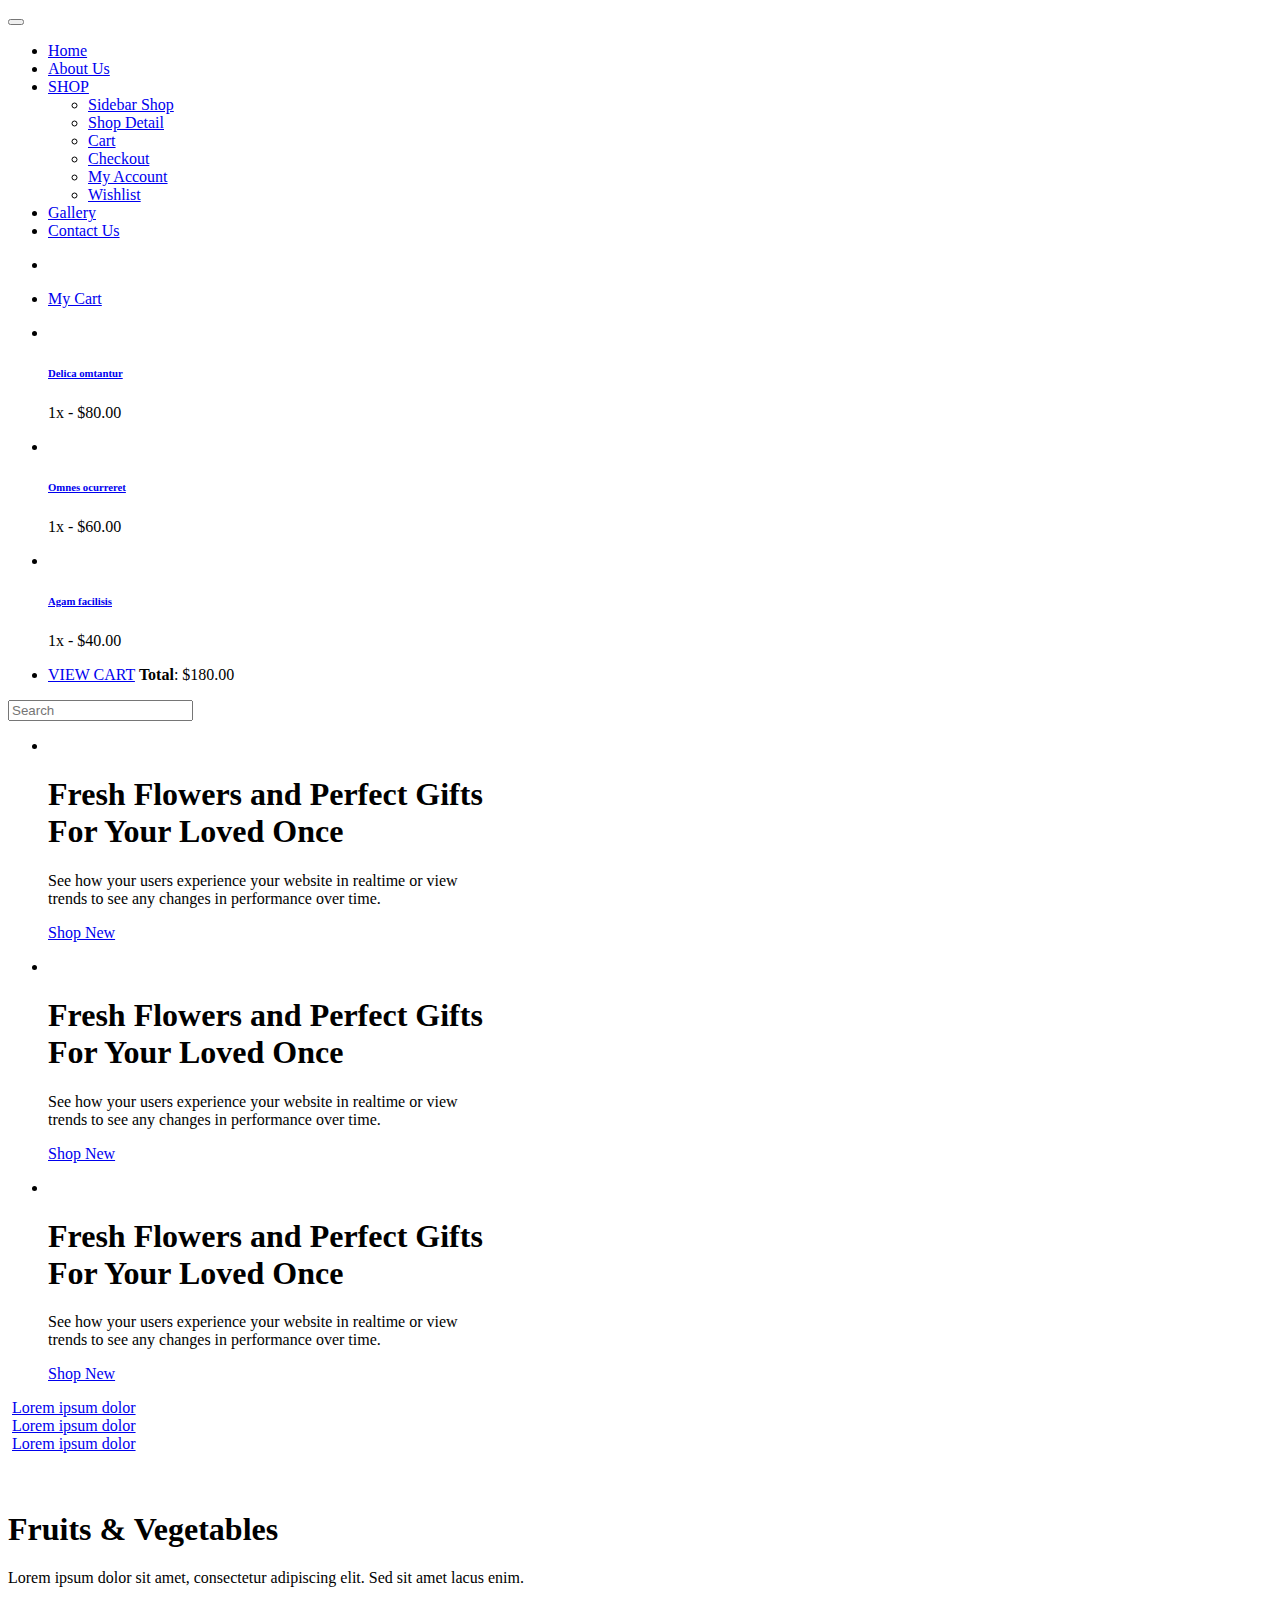
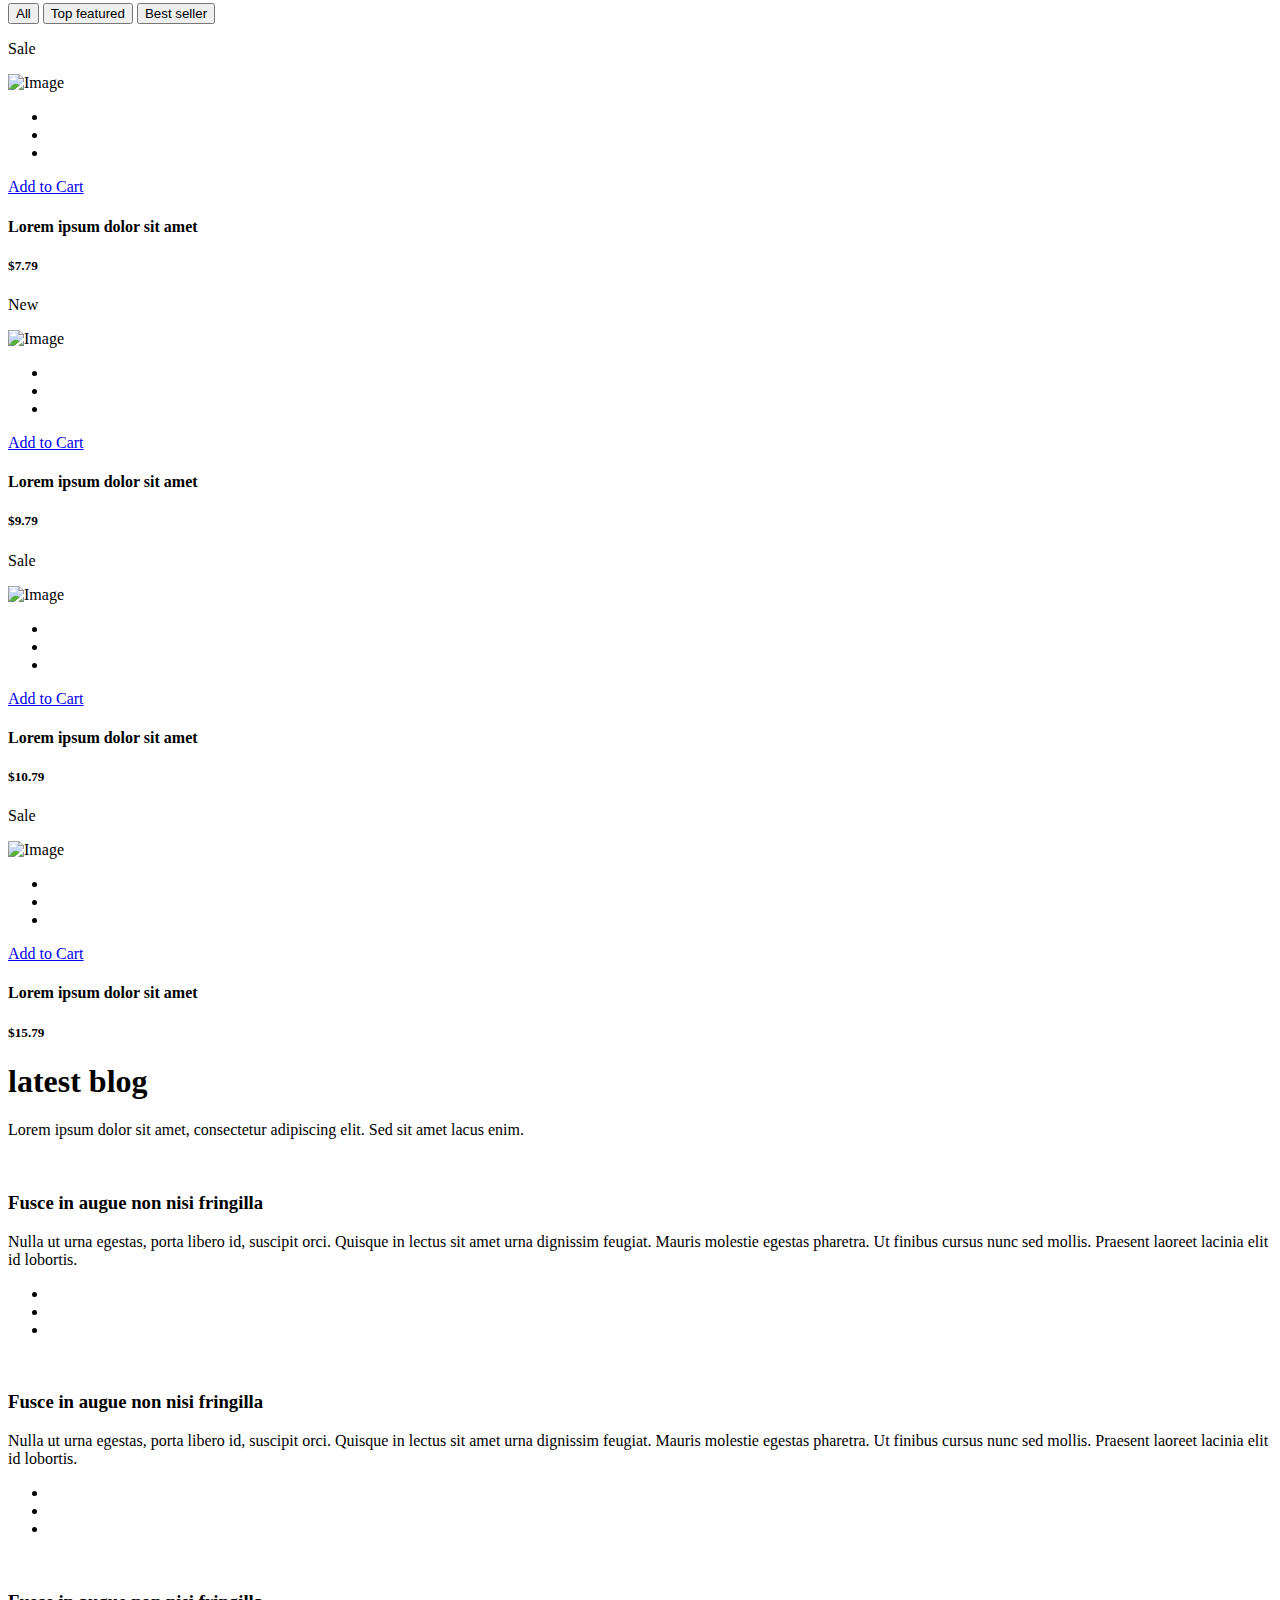
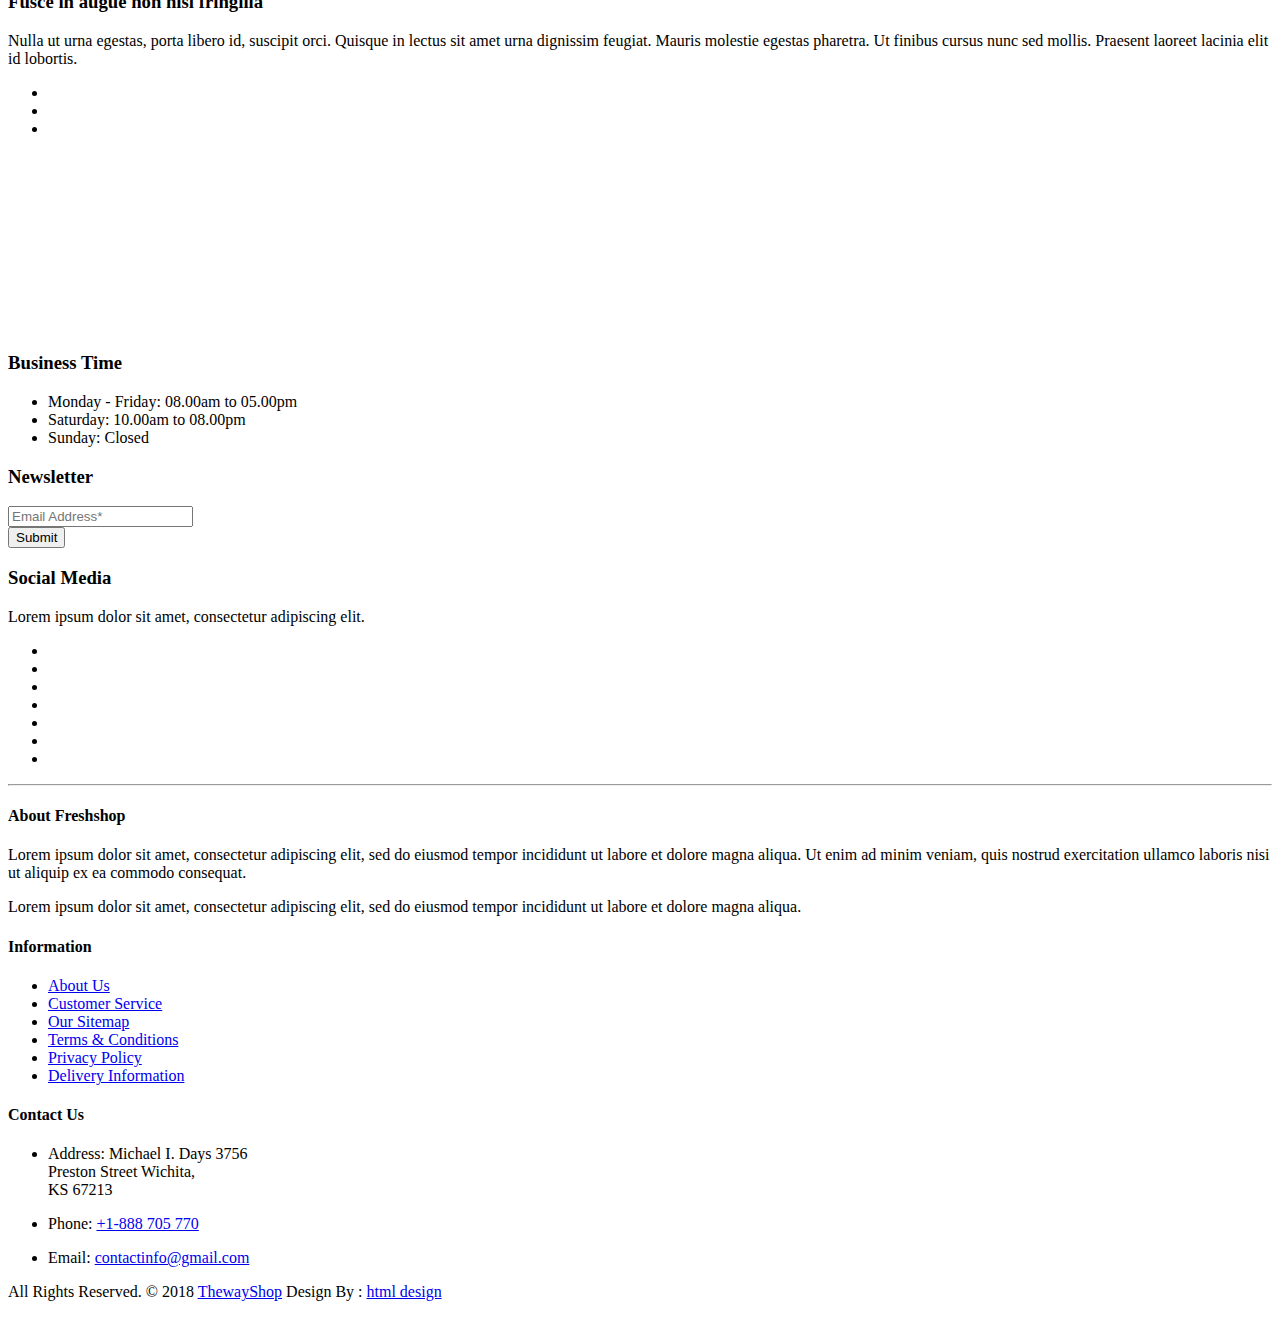
==== E-flores/index.html @ f47e2e07 "diss" ====
<!DOCTYPE html>
<html lang="en">
  <!-- Basic -->

  <head>
    <meta charset="utf-8" />
    <meta http-equiv="X-UA-Compatible" content="IE=edge" />

    <!-- Mobile Metas -->
    <meta name="viewport" content="width=device-width, initial-scale=1" />

    <link
      href="[data-uri]"
      rel="icon"
      type="image/x-icon"
    />
    <!-- Site Metas -->
    <title>E-Flores</title>
    <meta name="keywords" content="" />
    <meta name="description" content="" />
    <meta name="author" content="" />

    <!-- Site Icons -->
    <link rel="shortcut icon" href="images/favicon.ico" type="image/x-icon" />
    <link rel="apple-touch-icon" href="images/apple-touch-icon.png" />

    <!-- Bootstrap CSS -->
    <link rel="stylesheet" href="css/bootstrap.min.css" />
    <!-- Site CSS -->
    <link rel="stylesheet" href="css/style.css" />
    <!-- Responsive CSS -->
    <link rel="stylesheet" href="css/responsive.css" />
    <!-- Custom CSS -->
    <link rel="stylesheet" href="css/custom.css" />

    <!--[if lt IE 9]>
      <script src="https://oss.maxcdn.com/libs/html5shiv/3.7.0/html5shiv.js"></script>
      <script src="https://oss.maxcdn.com/libs/respond.js/1.4.2/respond.min.js"></script>
    <![endif]-->
  </head>

  <body>
    <!-- Start Main Top -->
    <!-- <div class="main-top">
      <div class="container-fluid">
        <div class="row">
          <div class="col-lg-6 col-md-6 col-sm-12 col-xs-12">
            <div class="custom-select-box">
              <select
                id="basic"
                class="selectpicker show-tick form-control"
                data-placeholder="$ USD"
              >
                <option>¥ JPY</option>
                <option>$ USD</option>
                <option>€ EUR</option>
              </select>
            </div>
            <div class="right-phone-box">
              <p>Call US :- <a href="#"> +11 900 800 100</a></p>
            </div>
            <div class="our-link">
              <ul>
                <li>
                  <a href="#"><i class="fa fa-user s_color"></i> My Account</a>
                </li>
                <li>
                  <a href="#"
                    ><i class="fas fa-location-arrow"></i> Our location</a
                  >
                </li>
                <li>
                  <a href="#"><i class="fas fa-headset"></i> Contact Us</a>
                </li>
              </ul>
            </div>
          </div>
          <div class="col-lg-6 col-md-6 col-sm-12 col-xs-12">
            <div class="login-box">
              <select
                id="basic"
                class="selectpicker show-tick form-control"
                data-placeholder="Sign In"
              >
                <option>Register Here</option>
                <option>Sign In</option>
              </select>
            </div>
            <div class="text-slid-box">
              <div id="offer-box" class="carouselTicker">
                <ul class="offer-box">
                  <li>
                    <i class="fab fa-opencart"></i> 20% off Entire Purchase
                    Promo code: offT80
                  </li>
                  <li>
                    <i class="fab fa-opencart"></i> 50% - 80% off on Vegetables
                  </li>
                  <li>
                    <i class="fab fa-opencart"></i> Off 10%! Shop Vegetables
                  </li>
                  <li><i class="fab fa-opencart"></i> Off 50%! Shop Now</li>
                  <li>
                    <i class="fab fa-opencart"></i> Off 10%! Shop Vegetables
                  </li>
                  <li>
                    <i class="fab fa-opencart"></i> 50% - 80% off on Vegetables
                  </li>
                  <li>
                    <i class="fab fa-opencart"></i> 20% off Entire Purchase
                    Promo code: offT30
                  </li>
                  <li><i class="fab fa-opencart"></i> Off 50%! Shop Now</li>
                </ul>
              </div>
            </div>
          </div>
        </div>
      </div>
    </div> -->
    <!-- End Main Top -->

    <!-- Start Main Top -->
    <header class="main-header">
      <!-- Start Navigation -->
      <nav
        class="navbar navbar-expand-lg navbar-light bg-light navbar-default bootsnav"
      >
        <div class="container">
          <!-- Start Header Navigation -->
          <div class="navbar-header">
            <button
              class="navbar-toggler"
              type="button"
              data-toggle="collapse"
              data-target="#navbar-menu"
              aria-controls="navbars-rs-food"
              aria-expanded="false"
              aria-label="Toggle navigation"
            >
              <i class="fa fa-bars"></i>
            </button>
            <a class="navbar-brand" href="index.html"
              ><img src="images/logo.png" class="logo" alt=""
            /></a>
          </div>
          <!-- End Header Navigation -->

          <!-- Collect the nav links, forms, and other content for toggling -->
          <div class="collapse navbar-collapse" id="navbar-menu">
            <ul
              class="nav navbar-nav ml-auto"
              data-in="fadeInDown"
              data-out="fadeOutUp"
            >
              <li class="nav-item active">
                <a class="nav-link" href="index.html">Home</a>
              </li>
              <li class="nav-item">
                <a class="nav-link" href="about.html">About Us</a>
              </li>
              <li class="dropdown">
                <a
                  href="#"
                  class="nav-link dropdown-toggle arrow"
                  data-toggle="dropdown"
                  >SHOP</a
                >
                <ul class="dropdown-menu">
                  <li><a href="shop.html">Sidebar Shop</a></li>
                  <li><a href="shop-detail.html">Shop Detail</a></li>
                  <li><a href="cart.html">Cart</a></li>
                  <li><a href="checkout.html">Checkout</a></li>
                  <li><a href="my-account.html">My Account</a></li>
                  <li><a href="wishlist.html">Wishlist</a></li>
                </ul>
              </li>
              <li class="nav-item">
                <a class="nav-link" href="gallery.html">Gallery</a>
              </li>
              <li class="nav-item">
                <a class="nav-link" href="contact-us.html">Contact Us</a>
              </li>
            </ul>
          </div>
          <!-- /.navbar-collapse -->

          <!-- Start Atribute Navigation -->
          <div class="attr-nav">
            <ul>
              <li class="search">
                <a href="#"><i class="fa fa-search"></i></a>
              </li>
              <li class="side-menu">
                <a href="#">
                  <i class="fa fa-shopping-bag"></i>
                  <span class="badge"></span>
                  <p>My Cart</p>
                </a>
              </li>
            </ul>
          </div>
          <!-- End Atribute Navigation -->
        </div>
        <!-- Start Side Menu -->
        <div class="side">
          <a href="#" class="close-side"><i class="fa fa-times"></i></a>
          <li class="cart-box">
            <ul class="cart-list">
              <li>
                <a href="#" class="photo"
                  ><img src="images/img-pro-01.jpg" class="cart-thumb" alt=""
                /></a>
                <h6><a href="#">Delica omtantur </a></h6>
                <p>1x - <span class="price">$80.00</span></p>
              </li>
              <li>
                <a href="#" class="photo"
                  ><img src="images/img-pro-02.jpg" class="cart-thumb" alt=""
                /></a>
                <h6><a href="#">Omnes ocurreret</a></h6>
                <p>1x - <span class="price">$60.00</span></p>
              </li>
              <li>
                <a href="#" class="photo"
                  ><img src="images/img-pro-03.jpg" class="cart-thumb" alt=""
                /></a>
                <h6><a href="#">Agam facilisis</a></h6>
                <p>1x - <span class="price">$40.00</span></p>
              </li>
              <li class="total">
                <a href="#" class="btn btn-default hvr-hover btn-cart"
                  >VIEW CART</a
                >
                <span class="float-right"><strong>Total</strong>: $180.00</span>
              </li>
            </ul>
          </li>
        </div>
        <!-- End Side Menu -->
      </nav>
      <!-- End Navigation -->
    </header>
    <!-- End Main Top -->

    <!-- Start Top Search -->
    <div class="top-search">
      <div class="container">
        <div class="input-group">
          <span class="input-group-addon"><i class="fa fa-search"></i></span>
          <input type="text" class="form-control" placeholder="Search" />
          <span class="input-group-addon close-search"
            ><i class="fa fa-times"></i
          ></span>
        </div>
      </div>
    </div>
    <!-- End Top Search -->

    <!-- Start Slider -->
    <div id="slides-shop" class="cover-slides">
      <ul class="slides-container">
        <li class="text-center">
          <img src="images/banner-01.jpg" alt="" />
          <div class="container">
            <div class="row">
              <div class="col-md-12">
                <h1 class="m-b-20">
                  <strong
                    >Fresh Flowers and Perfect Gifts <br />
                    For Your Loved Once</strong
                  >
                </h1>
                <p class="m-b-40">
                  See how your users experience your website in realtime or view
                  <br />
                  trends to see any changes in performance over time.
                </p>
                <p><a class="btn hvr-hover" href="#">Shop New</a></p>
              </div>
            </div>
          </div>
        </li>
        <li class="text-center">
          <img src="images/banner-02.jpg" alt="" />
          <div class="container">
            <div class="row">
              <div class="col-md-12">
                <h1 class="m-b-20">
                  <strong
                    >Fresh Flowers and Perfect Gifts <br />
                    For Your Loved Once</strong
                  >
                </h1>
                <p class="m-b-40">
                  See how your users experience your website in realtime or view
                  <br />
                  trends to see any changes in performance over time.
                </p>
                <p><a class="btn hvr-hover" href="#">Shop New</a></p>
              </div>
            </div>
          </div>
        </li>
        <li class="text-center">
          <img src="images/banner-03.jpg" alt="" />
          <div class="container">
            <div class="row">
              <div class="col-md-12">
                <h1 class="m-b-20">
                  <strong
                    >Fresh Flowers and Perfect Gifts <br />
                    For Your Loved Once</strong
                  >
                </h1>
                <p class="m-b-40">
                  See how your users experience your website in realtime or view
                  <br />
                  trends to see any changes in performance over time.
                </p>
                <p><a class="btn hvr-hover" href="#">Shop New</a></p>
              </div>
            </div>
          </div>
        </li>
      </ul>
      <div class="slides-navigation">
        <a href="#" class="next"
          ><i class="fa fa-angle-right" aria-hidden="true"></i
        ></a>
        <a href="#" class="prev"
          ><i class="fa fa-angle-left" aria-hidden="true"></i
        ></a>
      </div>
    </div>
    <!-- End Slider -->

    <!-- Start Categories  -->
    <div class="categories-shop">
      <div class="container">
        <div class="row">
          <div class="col-lg-4 col-md-4 col-sm-12 col-xs-12">
            <div class="shop-cat-box">
              <img
                class="img-fluid"
                src="images/categories_img_01.jpg"
                alt=""
              />
              <a class="btn hvr-hover" href="#">Lorem ipsum dolor</a>
            </div>
          </div>
          <div class="col-lg-4 col-md-4 col-sm-12 col-xs-12">
            <div class="shop-cat-box">
              <img
                class="img-fluid"
                src="images/categories_img_02.jpg"
                alt=""
              />
              <a class="btn hvr-hover" href="#">Lorem ipsum dolor</a>
            </div>
          </div>
          <div class="col-lg-4 col-md-4 col-sm-12 col-xs-12">
            <div class="shop-cat-box">
              <img
                class="img-fluid"
                src="images/categories_img_03.jpg"
                alt=""
              />
              <a class="btn hvr-hover" href="#">Lorem ipsum dolor</a>
            </div>
          </div>
        </div>
      </div>
    </div>
    <!-- End Categories -->

    <div class="box-add-products">
      <div class="container">
        <div class="row">
          <div class="col-lg-6 col-md-6 col-sm-12">
            <div class="offer-box-products">
              <img class="img-fluid" src="images/add-img-01.jpg" alt="" />
            </div>
          </div>
          <div class="col-lg-6 col-md-6 col-sm-12">
            <div class="offer-box-products">
              <img class="img-fluid" src="images/add-img-02.jpg" alt="" />
            </div>
          </div>
        </div>
      </div>
    </div>

    <!-- Start Products  -->
    <div class="products-box">
      <div class="container">
        <div class="row">
          <div class="col-lg-12">
            <div class="title-all text-center">
              <h1>Fruits & Vegetables</h1>
              <p>
                Lorem ipsum dolor sit amet, consectetur adipiscing elit. Sed sit
                amet lacus enim.
              </p>
            </div>
          </div>
        </div>
        <div class="row">
          <div class="col-lg-12">
            <div class="special-menu text-center">
              <div class="button-group filter-button-group">
                <button class="active" data-filter="*">All</button>
                <button data-filter=".top-featured">Top featured</button>
                <button data-filter=".best-seller">Best seller</button>
              </div>
            </div>
          </div>
        </div>

        <div class="row special-list">
          <div class="col-lg-3 col-md-6 special-grid best-seller">
            <div class="products-single fix">
              <div class="box-img-hover">
                <div class="type-lb">
                  <p class="sale">Sale</p>
                </div>
                <img
                  src="images/img-pro-01.jpg"
                  class="img-fluid"
                  alt="Image"
                />
                <div class="mask-icon">
                  <ul>
                    <li>
                      <a
                        href="#"
                        data-toggle="tooltip"
                        data-placement="right"
                        title="View"
                        ><i class="fas fa-eye"></i
                      ></a>
                    </li>
                    <li>
                      <a
                        href="#"
                        data-toggle="tooltip"
                        data-placement="right"
                        title="Compare"
                        ><i class="fas fa-sync-alt"></i
                      ></a>
                    </li>
                    <li>
                      <a
                        href="#"
                        data-toggle="tooltip"
                        data-placement="right"
                        title="Add to Wishlist"
                        ><i class="far fa-heart"></i
                      ></a>
                    </li>
                  </ul>
                  <a class="cart" href="#">Add to Cart</a>
                </div>
              </div>
              <div class="why-text">
                <h4>Lorem ipsum dolor sit amet</h4>
                <h5>$7.79</h5>
              </div>
            </div>
          </div>

          <div class="col-lg-3 col-md-6 special-grid top-featured">
            <div class="products-single fix">
              <div class="box-img-hover">
                <div class="type-lb">
                  <p class="new">New</p>
                </div>
                <img
                  src="images/img-pro-02.jpg"
                  class="img-fluid"
                  alt="Image"
                />
                <div class="mask-icon">
                  <ul>
                    <li>
                      <a
                        href="#"
                        data-toggle="tooltip"
                        data-placement="right"
                        title="View"
                        ><i class="fas fa-eye"></i
                      ></a>
                    </li>
                    <li>
                      <a
                        href="#"
                        data-toggle="tooltip"
                        data-placement="right"
                        title="Compare"
                        ><i class="fas fa-sync-alt"></i
                      ></a>
                    </li>
                    <li>
                      <a
                        href="#"
                        data-toggle="tooltip"
                        data-placement="right"
                        title="Add to Wishlist"
                        ><i class="far fa-heart"></i
                      ></a>
                    </li>
                  </ul>
                  <a class="cart" href="#">Add to Cart</a>
                </div>
              </div>
              <div class="why-text">
                <h4>Lorem ipsum dolor sit amet</h4>
                <h5>$9.79</h5>
              </div>
            </div>
          </div>

          <div class="col-lg-3 col-md-6 special-grid top-featured">
            <div class="products-single fix">
              <div class="box-img-hover">
                <div class="type-lb">
                  <p class="sale">Sale</p>
                </div>
                <img
                  src="images/img-pro-03.jpg"
                  class="img-fluid"
                  alt="Image"
                />
                <div class="mask-icon">
                  <ul>
                    <li>
                      <a
                        href="#"
                        data-toggle="tooltip"
                        data-placement="right"
                        title="View"
                        ><i class="fas fa-eye"></i
                      ></a>
                    </li>
                    <li>
                      <a
                        href="#"
                        data-toggle="tooltip"
                        data-placement="right"
                        title="Compare"
                        ><i class="fas fa-sync-alt"></i
                      ></a>
                    </li>
                    <li>
                      <a
                        href="#"
                        data-toggle="tooltip"
                        data-placement="right"
                        title="Add to Wishlist"
                        ><i class="far fa-heart"></i
                      ></a>
                    </li>
                  </ul>
                  <a class="cart" href="#">Add to Cart</a>
                </div>
              </div>
              <div class="why-text">
                <h4>Lorem ipsum dolor sit amet</h4>
                <h5>$10.79</h5>
              </div>
            </div>
          </div>

          <div class="col-lg-3 col-md-6 special-grid best-seller">
            <div class="products-single fix">
              <div class="box-img-hover">
                <div class="type-lb">
                  <p class="sale">Sale</p>
                </div>
                <img
                  src="images/img-pro-04.jpg"
                  class="img-fluid"
                  alt="Image"
                />
                <div class="mask-icon">
                  <ul>
                    <li>
                      <a
                        href="#"
                        data-toggle="tooltip"
                        data-placement="right"
                        title="View"
                        ><i class="fas fa-eye"></i
                      ></a>
                    </li>
                    <li>
                      <a
                        href="#"
                        data-toggle="tooltip"
                        data-placement="right"
                        title="Compare"
                        ><i class="fas fa-sync-alt"></i
                      ></a>
                    </li>
                    <li>
                      <a
                        href="#"
                        data-toggle="tooltip"
                        data-placement="right"
                        title="Add to Wishlist"
                        ><i class="far fa-heart"></i
                      ></a>
                    </li>
                  </ul>
                  <a class="cart" href="#">Add to Cart</a>
                </div>
              </div>
              <div class="why-text">
                <h4>Lorem ipsum dolor sit amet</h4>
                <h5>$15.79</h5>
              </div>
            </div>
          </div>
        </div>
      </div>
    </div>
    <!-- End Products  -->

    <!-- Start Blog  -->
    <div class="latest-blog">
      <div class="container">
        <div class="row">
          <div class="col-lg-12">
            <div class="title-all text-center">
              <h1>latest blog</h1>
              <p>
                Lorem ipsum dolor sit amet, consectetur adipiscing elit. Sed sit
                amet lacus enim.
              </p>
            </div>
          </div>
        </div>
        <div class="row">
          <div class="col-md-6 col-lg-4 col-xl-4">
            <div class="blog-box">
              <div class="blog-img">
                <img class="img-fluid" src="images/blog-img.jpg" alt="" />
              </div>
              <div class="blog-content">
                <div class="title-blog">
                  <h3>Fusce in augue non nisi fringilla</h3>
                  <p>
                    Nulla ut urna egestas, porta libero id, suscipit orci.
                    Quisque in lectus sit amet urna dignissim feugiat. Mauris
                    molestie egestas pharetra. Ut finibus cursus nunc sed
                    mollis. Praesent laoreet lacinia elit id lobortis.
                  </p>
                </div>
                <ul class="option-blog">
                  <li>
                    <a href="#"><i class="far fa-heart"></i></a>
                  </li>
                  <li>
                    <a href="#"><i class="fas fa-eye"></i></a>
                  </li>
                  <li>
                    <a href="#"><i class="far fa-comments"></i></a>
                  </li>
                </ul>
              </div>
            </div>
          </div>
          <div class="col-md-6 col-lg-4 col-xl-4">
            <div class="blog-box">
              <div class="blog-img">
                <img class="img-fluid" src="images/blog-img-01.jpg" alt="" />
              </div>
              <div class="blog-content">
                <div class="title-blog">
                  <h3>Fusce in augue non nisi fringilla</h3>
                  <p>
                    Nulla ut urna egestas, porta libero id, suscipit orci.
                    Quisque in lectus sit amet urna dignissim feugiat. Mauris
                    molestie egestas pharetra. Ut finibus cursus nunc sed
                    mollis. Praesent laoreet lacinia elit id lobortis.
                  </p>
                </div>
                <ul class="option-blog">
                  <li>
                    <a href="#"><i class="far fa-heart"></i></a>
                  </li>
                  <li>
                    <a href="#"><i class="fas fa-eye"></i></a>
                  </li>
                  <li>
                    <a href="#"><i class="far fa-comments"></i></a>
                  </li>
                </ul>
              </div>
            </div>
          </div>
          <div class="col-md-6 col-lg-4 col-xl-4">
            <div class="blog-box">
              <div class="blog-img">
                <img class="img-fluid" src="images/blog-img-02.jpg" alt="" />
              </div>
              <div class="blog-content">
                <div class="title-blog">
                  <h3>Fusce in augue non nisi fringilla</h3>
                  <p>
                    Nulla ut urna egestas, porta libero id, suscipit orci.
                    Quisque in lectus sit amet urna dignissim feugiat. Mauris
                    molestie egestas pharetra. Ut finibus cursus nunc sed
                    mollis. Praesent laoreet lacinia elit id lobortis.
                  </p>
                </div>
                <ul class="option-blog">
                  <li>
                    <a href="#"><i class="far fa-heart"></i></a>
                  </li>
                  <li>
                    <a href="#"><i class="fas fa-eye"></i></a>
                  </li>
                  <li>
                    <a href="#"><i class="far fa-comments"></i></a>
                  </li>
                </ul>
              </div>
            </div>
          </div>
        </div>
      </div>
    </div>
    <!-- End Blog  -->

    <!-- Start Instagram Feed  -->
    <div class="instagram-box">
      <div class="main-instagram owl-carousel owl-theme">
        <div class="item">
          <div class="ins-inner-box">
            <img src="images/instagram-img-01.jpg" alt="" />
            <div class="hov-in">
              <a href="#"><i class="fab fa-instagram"></i></a>
            </div>
          </div>
        </div>
        <div class="item">
          <div class="ins-inner-box">
            <img src="images/instagram-img-02.jpg" alt="" />
            <div class="hov-in">
              <a href="#"><i class="fab fa-instagram"></i></a>
            </div>
          </div>
        </div>
        <div class="item">
          <div class="ins-inner-box">
            <img src="images/instagram-img-03.jpg" alt="" />
            <div class="hov-in">
              <a href="#"><i class="fab fa-instagram"></i></a>
            </div>
          </div>
        </div>
        <div class="item">
          <div class="ins-inner-box">
            <img src="images/instagram-img-04.jpg" alt="" />
            <div class="hov-in">
              <a href="#"><i class="fab fa-instagram"></i></a>
            </div>
          </div>
        </div>
        <div class="item">
          <div class="ins-inner-box">
            <img src="images/instagram-img-05.jpg" alt="" />
            <div class="hov-in">
              <a href="#"><i class="fab fa-instagram"></i></a>
            </div>
          </div>
        </div>
        <div class="item">
          <div class="ins-inner-box">
            <img src="images/instagram-img-06.jpg" alt="" />
            <div class="hov-in">
              <a href="#"><i class="fab fa-instagram"></i></a>
            </div>
          </div>
        </div>
        <div class="item">
          <div class="ins-inner-box">
            <img src="images/instagram-img-07.jpg" alt="" />
            <div class="hov-in">
              <a href="#"><i class="fab fa-instagram"></i></a>
            </div>
          </div>
        </div>
        <div class="item">
          <div class="ins-inner-box">
            <img src="images/instagram-img-08.jpg" alt="" />
            <div class="hov-in">
              <a href="#"><i class="fab fa-instagram"></i></a>
            </div>
          </div>
        </div>
        <div class="item">
          <div class="ins-inner-box">
            <img src="images/instagram-img-09.jpg" alt="" />
            <div class="hov-in">
              <a href="#"><i class="fab fa-instagram"></i></a>
            </div>
          </div>
        </div>
        <div class="item">
          <div class="ins-inner-box">
            <img src="images/instagram-img-05.jpg" alt="" />
            <div class="hov-in">
              <a href="#"><i class="fab fa-instagram"></i></a>
            </div>
          </div>
        </div>
      </div>
    </div>
    <!-- End Instagram Feed  -->

    <!-- Start Footer  -->
    <footer>
      <div class="footer-main">
        <div class="container">
          <div class="row">
            <div class="col-lg-4 col-md-12 col-sm-12">
              <div class="footer-top-box">
                <h3>Business Time</h3>
                <ul class="list-time">
                  <li>Monday - Friday: 08.00am to 05.00pm</li>
                  <li>Saturday: 10.00am to 08.00pm</li>
                  <li>Sunday: <span>Closed</span></li>
                </ul>
              </div>
            </div>
            <div class="col-lg-4 col-md-12 col-sm-12">
              <div class="footer-top-box">
                <h3>Newsletter</h3>
                <form class="newsletter-box">
                  <div class="form-group">
                    <input
                      class=""
                      type="email"
                      name="Email"
                      placeholder="Email Address*"
                    />
                    <i class="fa fa-envelope"></i>
                  </div>
                  <button class="btn hvr-hover" type="submit">Submit</button>
                </form>
              </div>
            </div>
            <div class="col-lg-4 col-md-12 col-sm-12">
              <div class="footer-top-box">
                <h3>Social Media</h3>
                <p>Lorem ipsum dolor sit amet, consectetur adipiscing elit.</p>
                <ul>
                  <li>
                    <a href="#"
                      ><i class="fab fa-facebook" aria-hidden="true"></i
                    ></a>
                  </li>
                  <li>
                    <a href="#"
                      ><i class="fab fa-twitter" aria-hidden="true"></i
                    ></a>
                  </li>
                  <li>
                    <a href="#"
                      ><i class="fab fa-linkedin" aria-hidden="true"></i
                    ></a>
                  </li>
                  <li>
                    <a href="#"
                      ><i class="fab fa-google-plus" aria-hidden="true"></i
                    ></a>
                  </li>
                  <li>
                    <a href="#"><i class="fa fa-rss" aria-hidden="true"></i></a>
                  </li>
                  <li>
                    <a href="#"
                      ><i class="fab fa-pinterest-p" aria-hidden="true"></i
                    ></a>
                  </li>
                  <li>
                    <a href="#"
                      ><i class="fab fa-whatsapp" aria-hidden="true"></i
                    ></a>
                  </li>
                </ul>
              </div>
            </div>
          </div>
          <hr />
          <div class="row">
            <div class="col-lg-4 col-md-12 col-sm-12">
              <div class="footer-widget">
                <h4>About Freshshop</h4>
                <p>
                  Lorem ipsum dolor sit amet, consectetur adipiscing elit, sed
                  do eiusmod tempor incididunt ut labore et dolore magna aliqua.
                  Ut enim ad minim veniam, quis nostrud exercitation ullamco
                  laboris nisi ut aliquip ex ea commodo consequat.
                </p>
                <p>
                  Lorem ipsum dolor sit amet, consectetur adipiscing elit, sed
                  do eiusmod tempor incididunt ut labore et dolore magna aliqua.
                </p>
              </div>
            </div>
            <div class="col-lg-4 col-md-12 col-sm-12">
              <div class="footer-link">
                <h4>Information</h4>
                <ul>
                  <li><a href="#">About Us</a></li>
                  <li><a href="#">Customer Service</a></li>
                  <li><a href="#">Our Sitemap</a></li>
                  <li><a href="#">Terms &amp; Conditions</a></li>
                  <li><a href="#">Privacy Policy</a></li>
                  <li><a href="#">Delivery Information</a></li>
                </ul>
              </div>
            </div>
            <div class="col-lg-4 col-md-12 col-sm-12">
              <div class="footer-link-contact">
                <h4>Contact Us</h4>
                <ul>
                  <li>
                    <p>
                      <i class="fas fa-map-marker-alt"></i>Address: Michael I.
                      Days 3756 <br />Preston Street Wichita,<br />
                      KS 67213
                    </p>
                  </li>
                  <li>
                    <p>
                      <i class="fas fa-phone-square"></i>Phone:
                      <a href="tel:+1-888705770">+1-888 705 770</a>
                    </p>
                  </li>
                  <li>
                    <p>
                      <i class="fas fa-envelope"></i>Email:
                      <a href="mailto:contactinfo@gmail.com"
                        >contactinfo@gmail.com</a
                      >
                    </p>
                  </li>
                </ul>
              </div>
            </div>
          </div>
        </div>
      </div>
    </footer>
    <!-- End Footer  -->

    <!-- Start copyright  -->
    <div class="footer-copyright">
      <p class="footer-company">
        All Rights Reserved. &copy; 2018 <a href="#">ThewayShop</a> Design By :
        <a href="https://html.design/">html design</a>
      </p>
    </div>
    <!-- End copyright  -->

    <a href="#" id="back-to-top" title="Back to top" style="display: none"
      >&uarr;</a
    >

    <!-- ALL JS FILES -->
    <script src="js/jquery-3.2.1.min.js"></script>
    <script src="js/popper.min.js"></script>
    <script src="js/bootstrap.min.js"></script>
    <!-- ALL PLUGINS -->
    <script src="js/jquery.superslides.min.js"></script>
    <script src="js/bootstrap-select.js"></script>
    <script src="js/inewsticker.js"></script>
    <script src="js/bootsnav.js."></script>
    <script src="js/images-loded.min.js"></script>
    <script src="js/isotope.min.js"></script>
    <script src="js/owl.carousel.min.js"></script>
    <script src="js/baguetteBox.min.js"></script>
    <script src="js/form-validator.min.js"></script>
    <script src="js/contact-form-script.js"></script>
    <script src="js/custom.js"></script>
  </body>
</html>
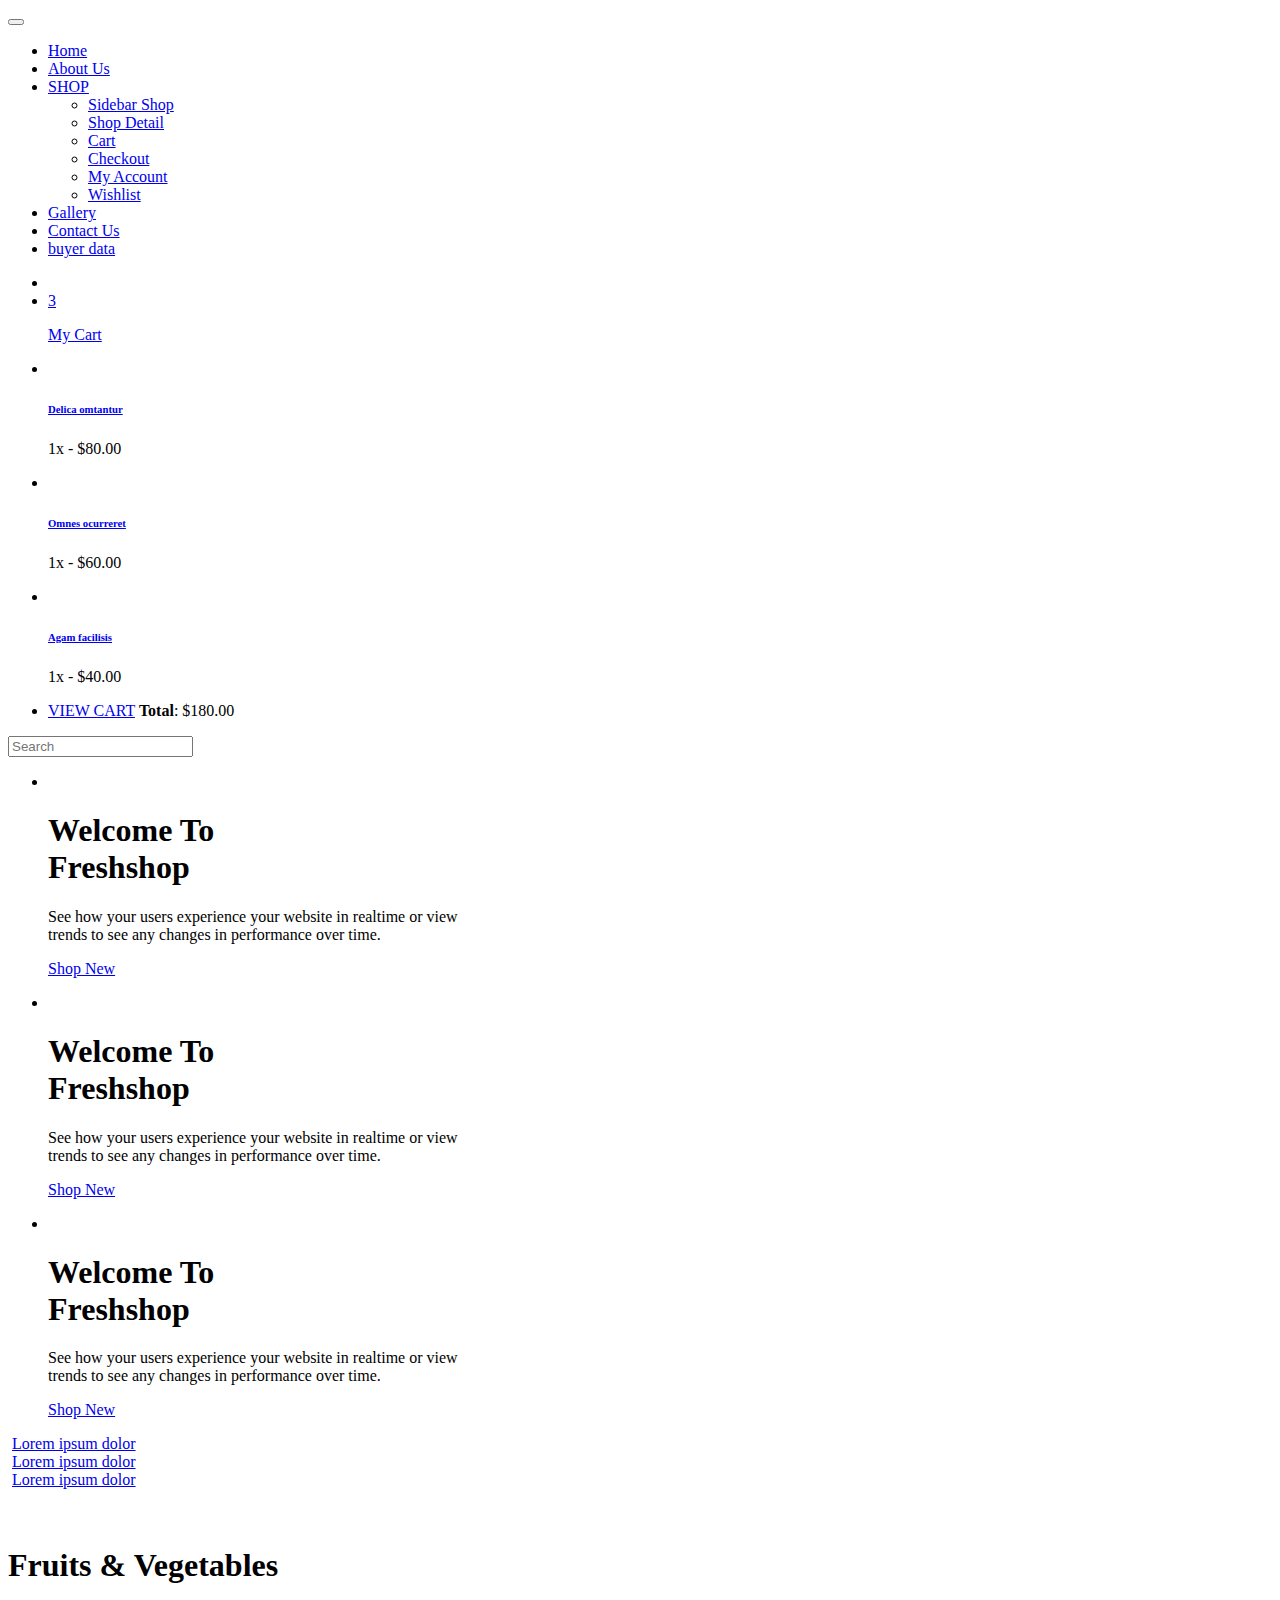
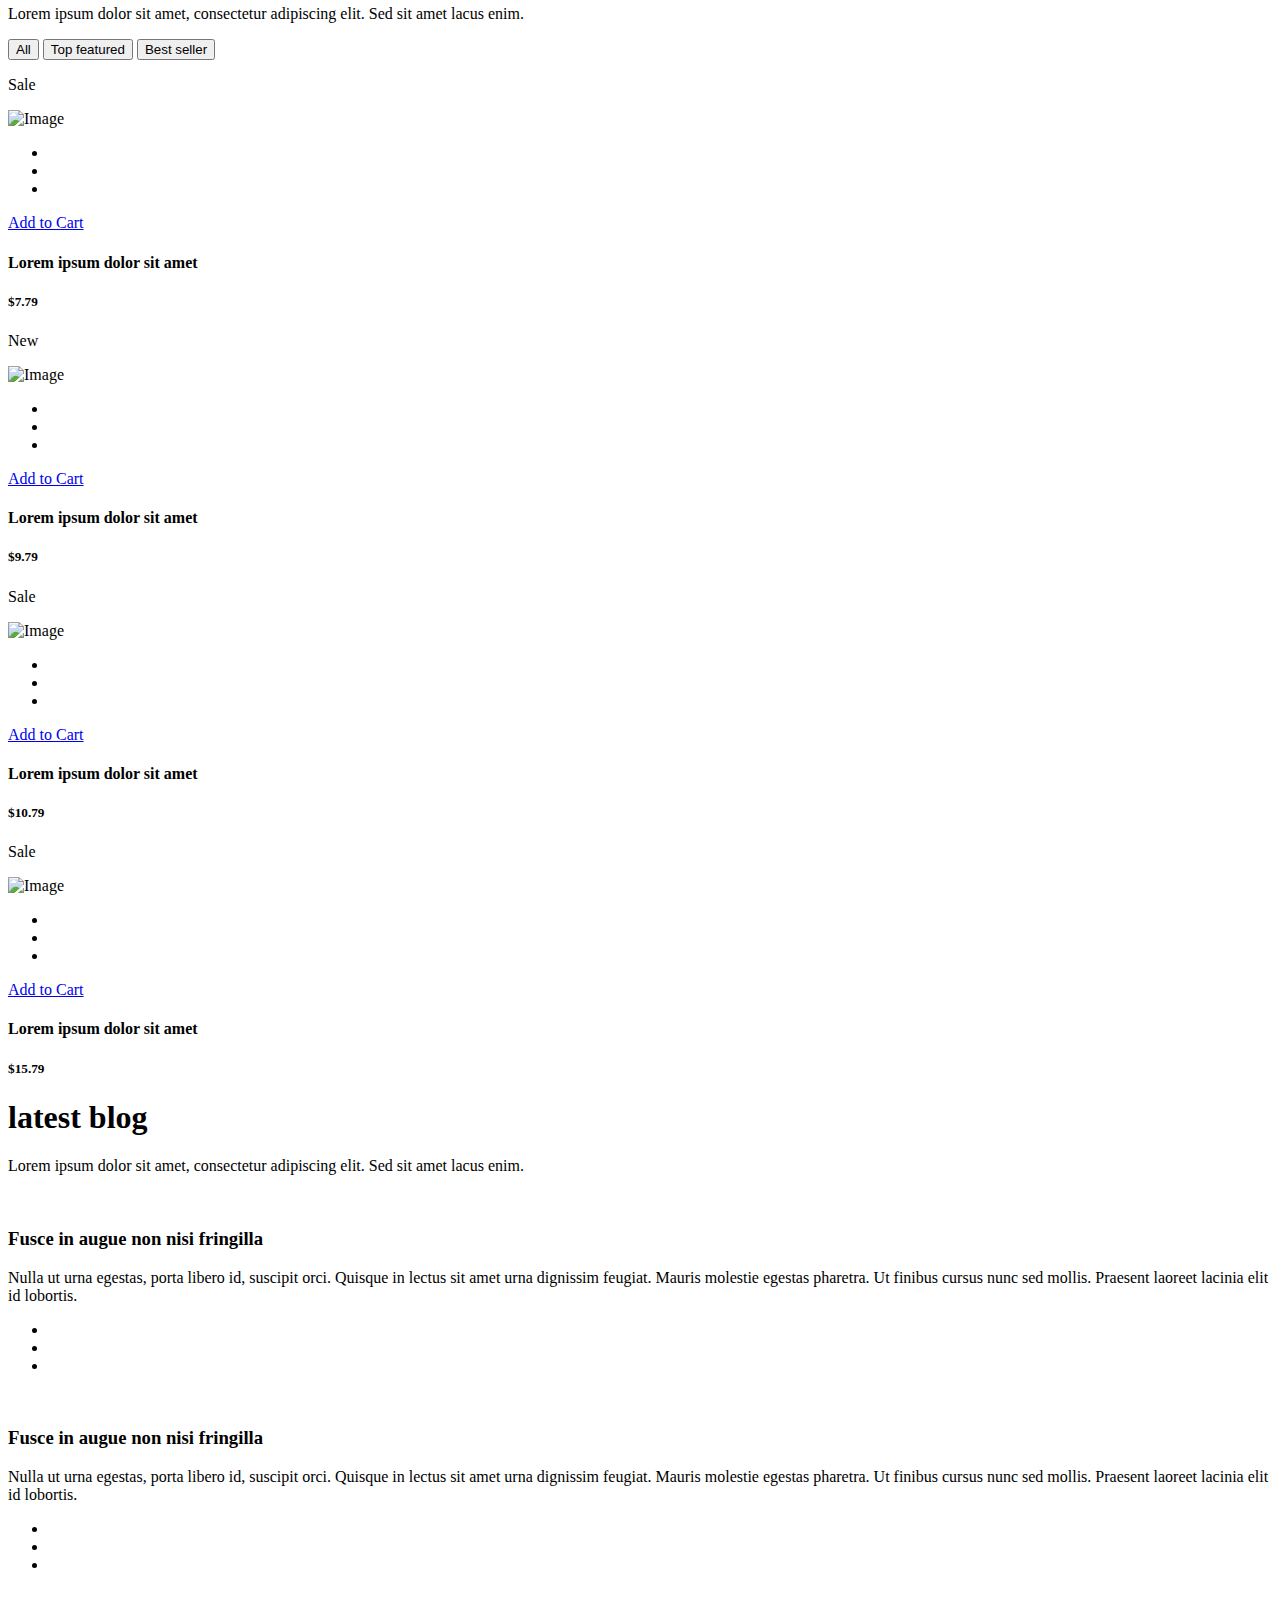
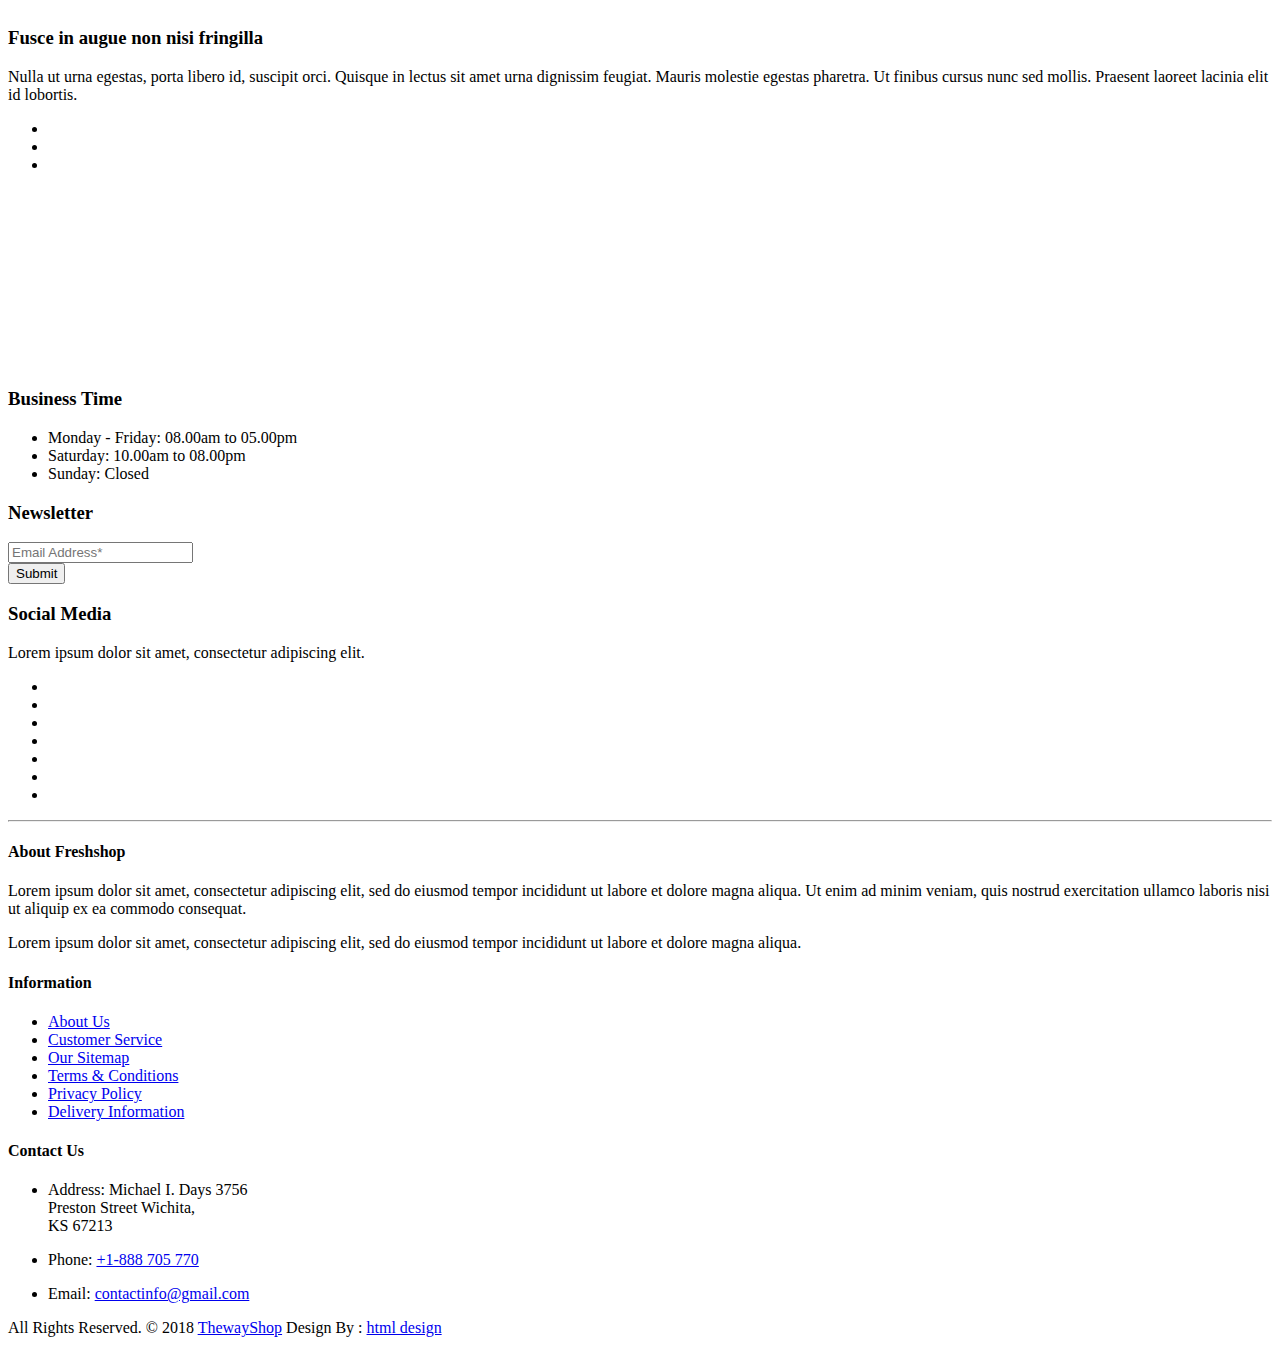
==== commit 8042b0da: "Merge pull request #2 from idi-gorezi/php_and_search_DB" ====
--- a/E-flores/index.html
+++ b/E-flores/index.html
@@ -9,13 +9,8 @@
     <!-- Mobile Metas -->
     <meta name="viewport" content="width=device-width, initial-scale=1" />
 
-    <link
-      href="[data-uri]"
-      rel="icon"
-      type="image/x-icon"
-    />
     <!-- Site Metas -->
-    <title>E-Flores</title>
+    <title>Freshshop - Ecommerce Bootstrap 4 HTML Template</title>
     <meta name="keywords" content="" />
     <meta name="description" content="" />
     <meta name="author" content="" />
@@ -181,6 +176,11 @@
               <li class="nav-item">
                 <a class="nav-link" href="contact-us.html">Contact Us</a>
               </li>
+              <!-- php buer -->
+              <li class="nav-item">
+                <!-- <a class="nav-link" href="">Contact Us</a> -->
+                <a class="nav-link" href="BuyerData.php">buyer data</a>
+              </li>
             </ul>
           </div>
           <!-- /.navbar-collapse -->
@@ -194,7 +194,7 @@
               <li class="side-menu">
                 <a href="#">
                   <i class="fa fa-shopping-bag"></i>
-                  <span class="badge"></span>
+                  <span class="badge">3</span>
                   <p>My Cart</p>
                 </a>
               </li>
@@ -267,8 +267,8 @@
               <div class="col-md-12">
                 <h1 class="m-b-20">
                   <strong
-                    >Fresh Flowers and Perfect Gifts <br />
-                    For Your Loved Once</strong
+                    >Welcome To <br />
+                    Freshshop</strong
                   >
                 </h1>
                 <p class="m-b-40">
@@ -288,8 +288,8 @@
               <div class="col-md-12">
                 <h1 class="m-b-20">
                   <strong
-                    >Fresh Flowers and Perfect Gifts <br />
-                    For Your Loved Once</strong
+                    >Welcome To <br />
+                    Freshshop</strong
                   >
                 </h1>
                 <p class="m-b-40">
@@ -309,8 +309,8 @@
               <div class="col-md-12">
                 <h1 class="m-b-20">
                   <strong
-                    >Fresh Flowers and Perfect Gifts <br />
-                    For Your Loved Once</strong
+                    >Welcome To <br />
+                    Freshshop</strong
                   >
                 </h1>
                 <p class="m-b-40">
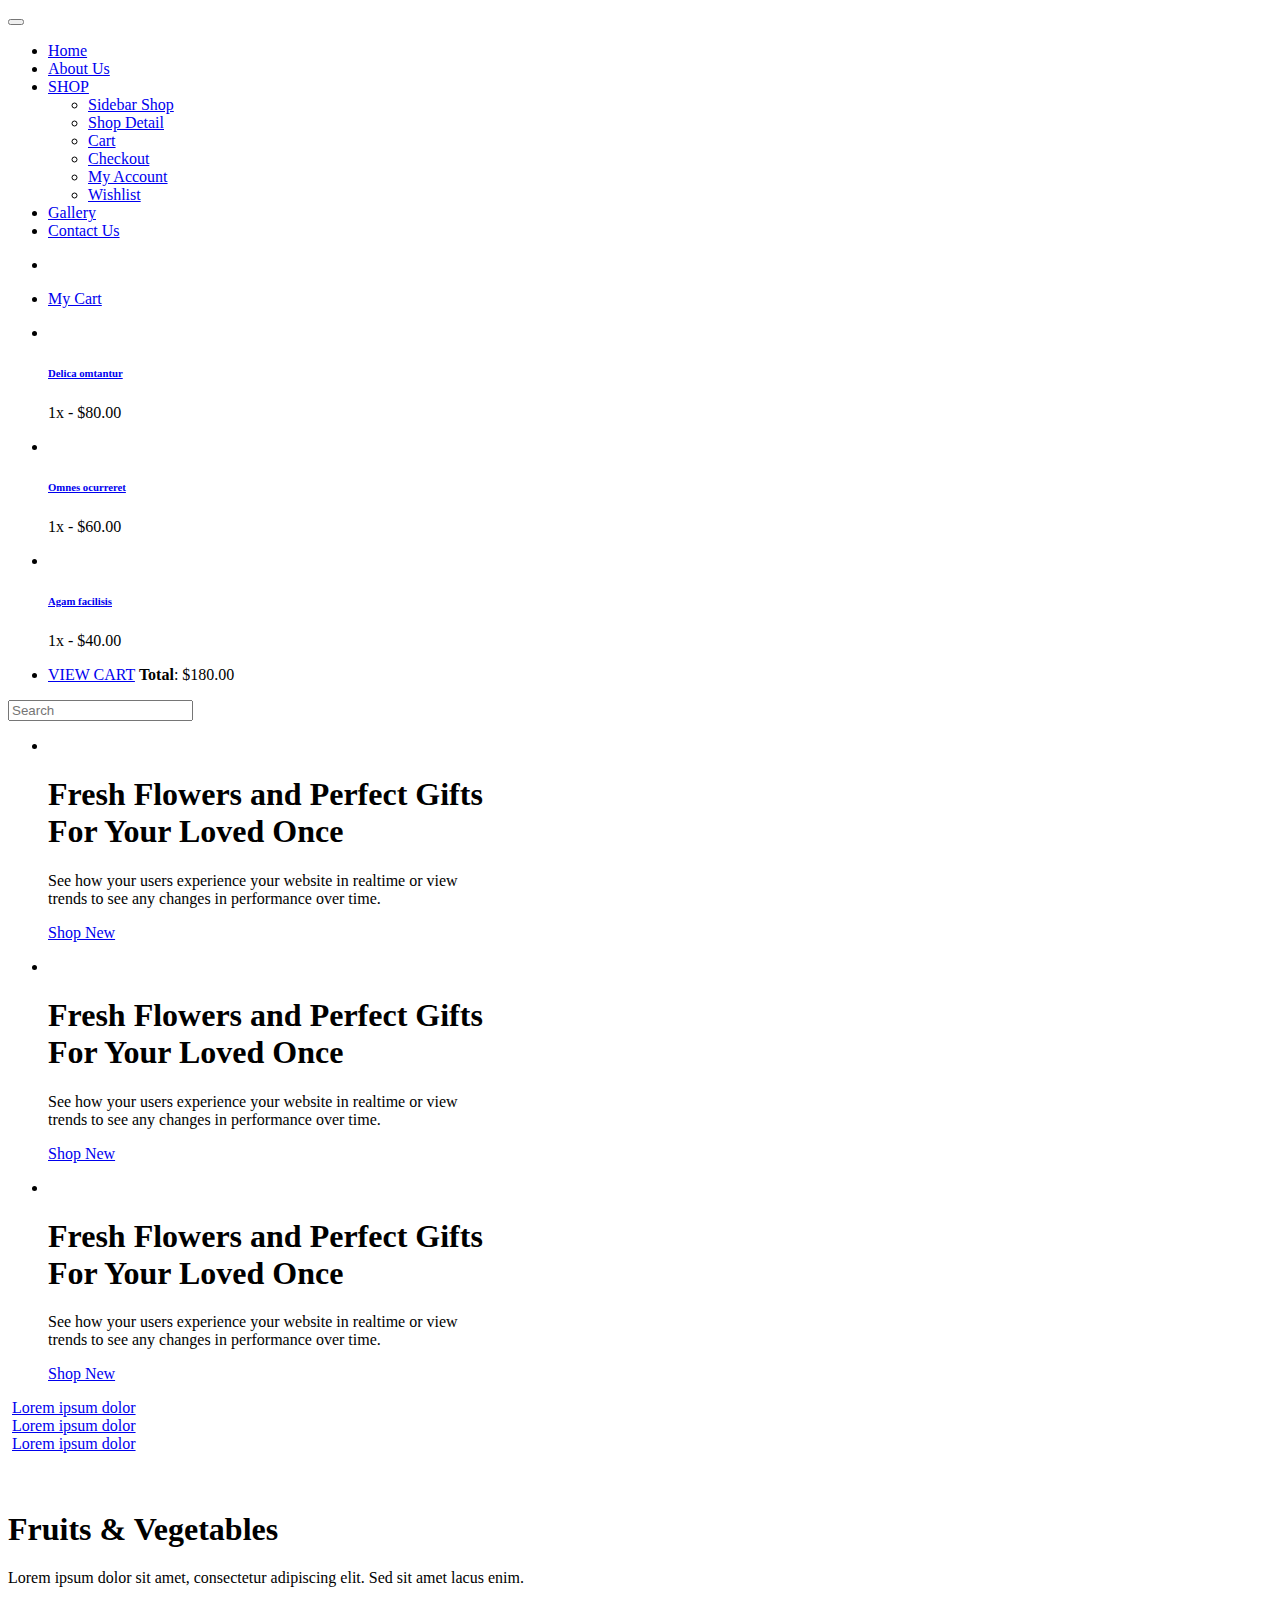
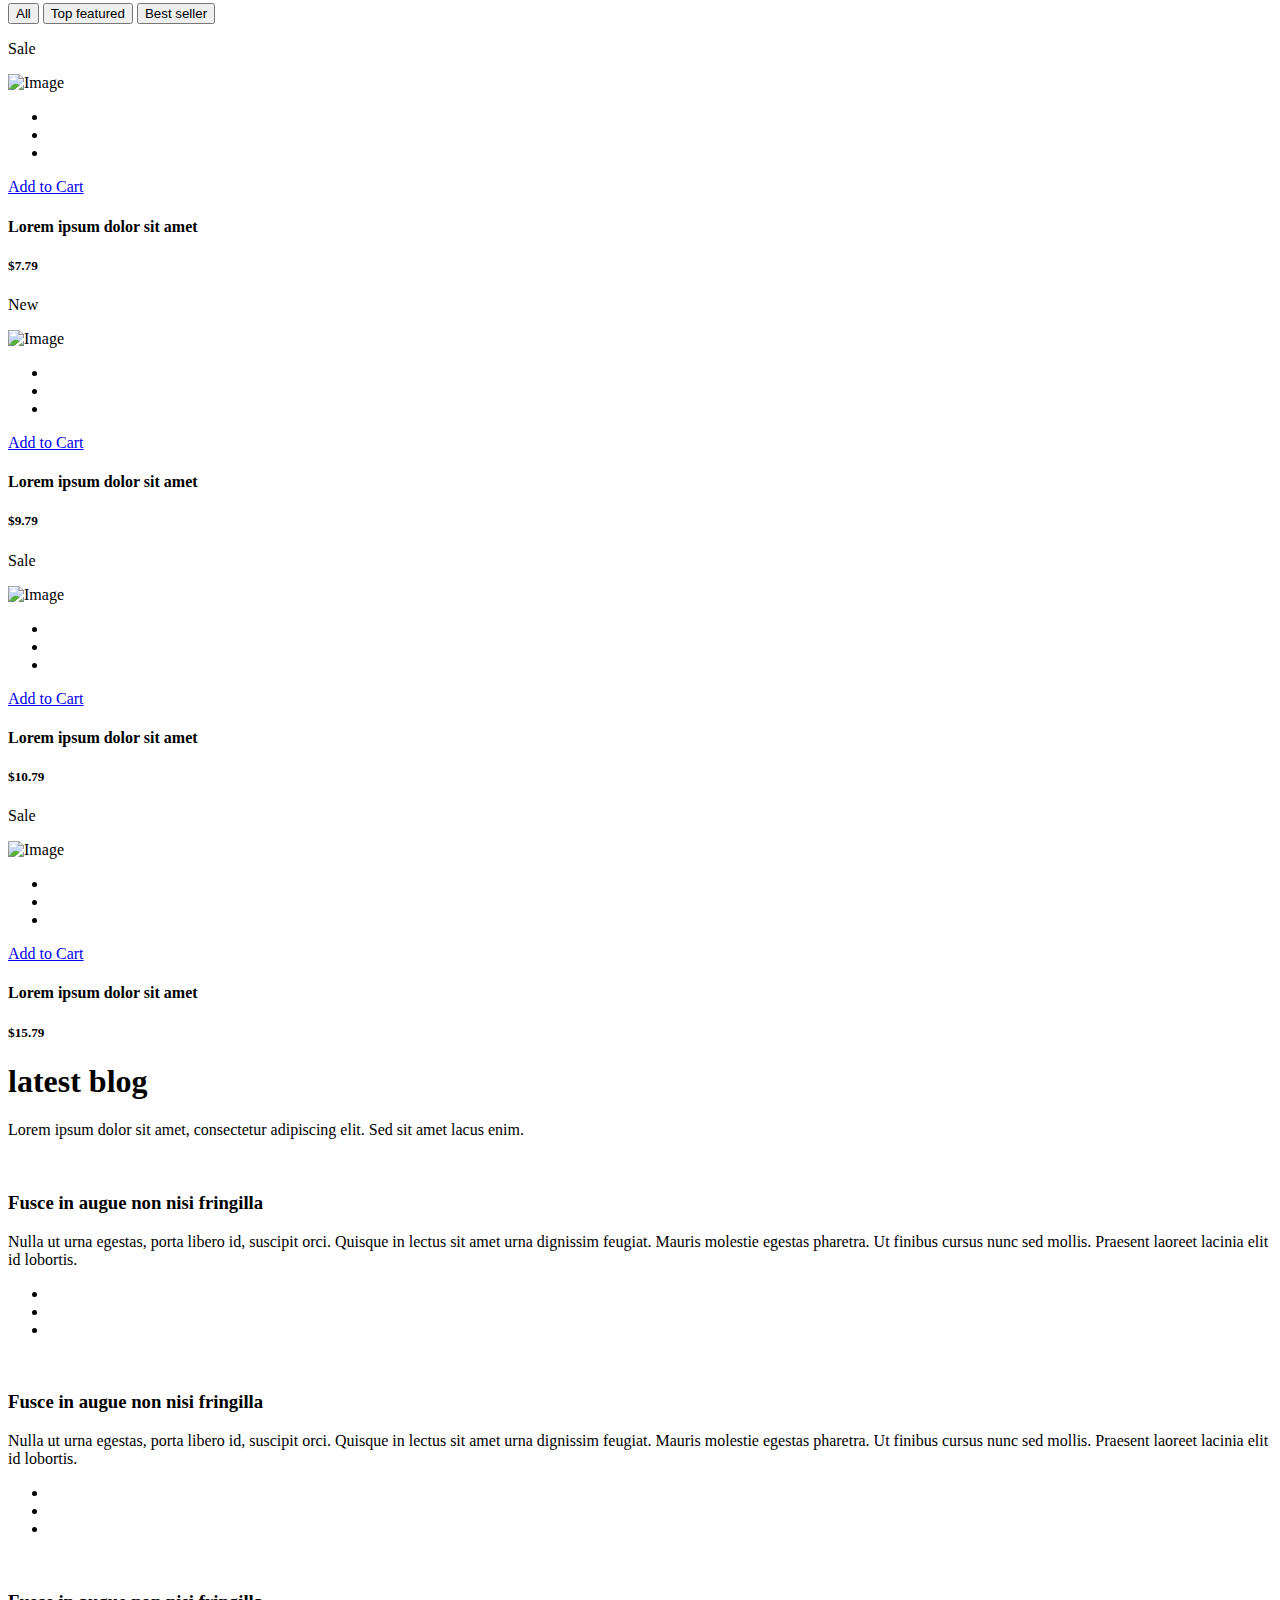
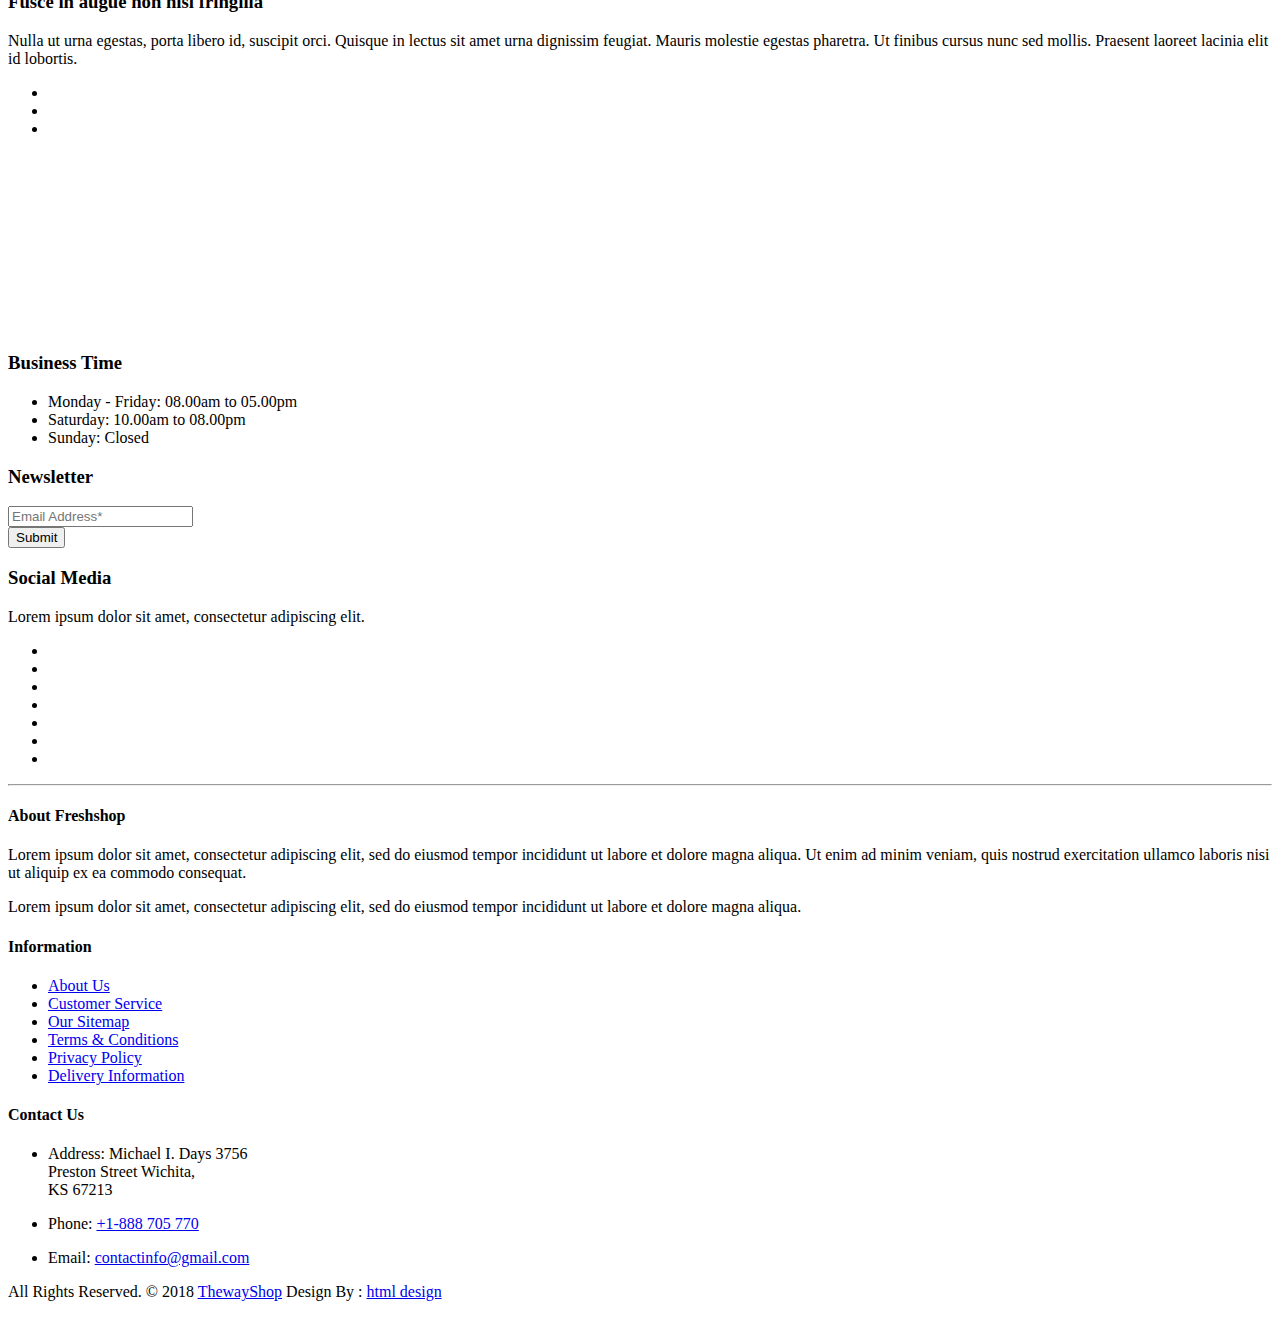
==== commit 50f64f61: "Merge pull request #3 from Eralba/era" ====
--- a/E-flores/index.html
+++ b/E-flores/index.html
@@ -9,8 +9,13 @@
     <!-- Mobile Metas -->
     <meta name="viewport" content="width=device-width, initial-scale=1" />
 
+    <link
+      href="[data-uri]"
+      rel="icon"
+      type="image/x-icon"
+    />
     <!-- Site Metas -->
-    <title>Freshshop - Ecommerce Bootstrap 4 HTML Template</title>
+    <title>E-Flores</title>
     <meta name="keywords" content="" />
     <meta name="description" content="" />
     <meta name="author" content="" />
@@ -176,11 +181,6 @@
               <li class="nav-item">
                 <a class="nav-link" href="contact-us.html">Contact Us</a>
               </li>
-              <!-- php buer -->
-              <li class="nav-item">
-                <!-- <a class="nav-link" href="">Contact Us</a> -->
-                <a class="nav-link" href="BuyerData.php">buyer data</a>
-              </li>
             </ul>
           </div>
           <!-- /.navbar-collapse -->
@@ -194,7 +194,7 @@
               <li class="side-menu">
                 <a href="#">
                   <i class="fa fa-shopping-bag"></i>
-                  <span class="badge">3</span>
+                  <span class="badge"></span>
                   <p>My Cart</p>
                 </a>
               </li>
@@ -267,8 +267,8 @@
               <div class="col-md-12">
                 <h1 class="m-b-20">
                   <strong
-                    >Welcome To <br />
-                    Freshshop</strong
+                    >Fresh Flowers and Perfect Gifts <br />
+                    For Your Loved Once</strong
                   >
                 </h1>
                 <p class="m-b-40">
@@ -288,8 +288,8 @@
               <div class="col-md-12">
                 <h1 class="m-b-20">
                   <strong
-                    >Welcome To <br />
-                    Freshshop</strong
+                    >Fresh Flowers and Perfect Gifts <br />
+                    For Your Loved Once</strong
                   >
                 </h1>
                 <p class="m-b-40">
@@ -309,8 +309,8 @@
               <div class="col-md-12">
                 <h1 class="m-b-20">
                   <strong
-                    >Welcome To <br />
-                    Freshshop</strong
+                    >Fresh Flowers and Perfect Gifts <br />
+                    For Your Loved Once</strong
                   >
                 </h1>
                 <p class="m-b-40">
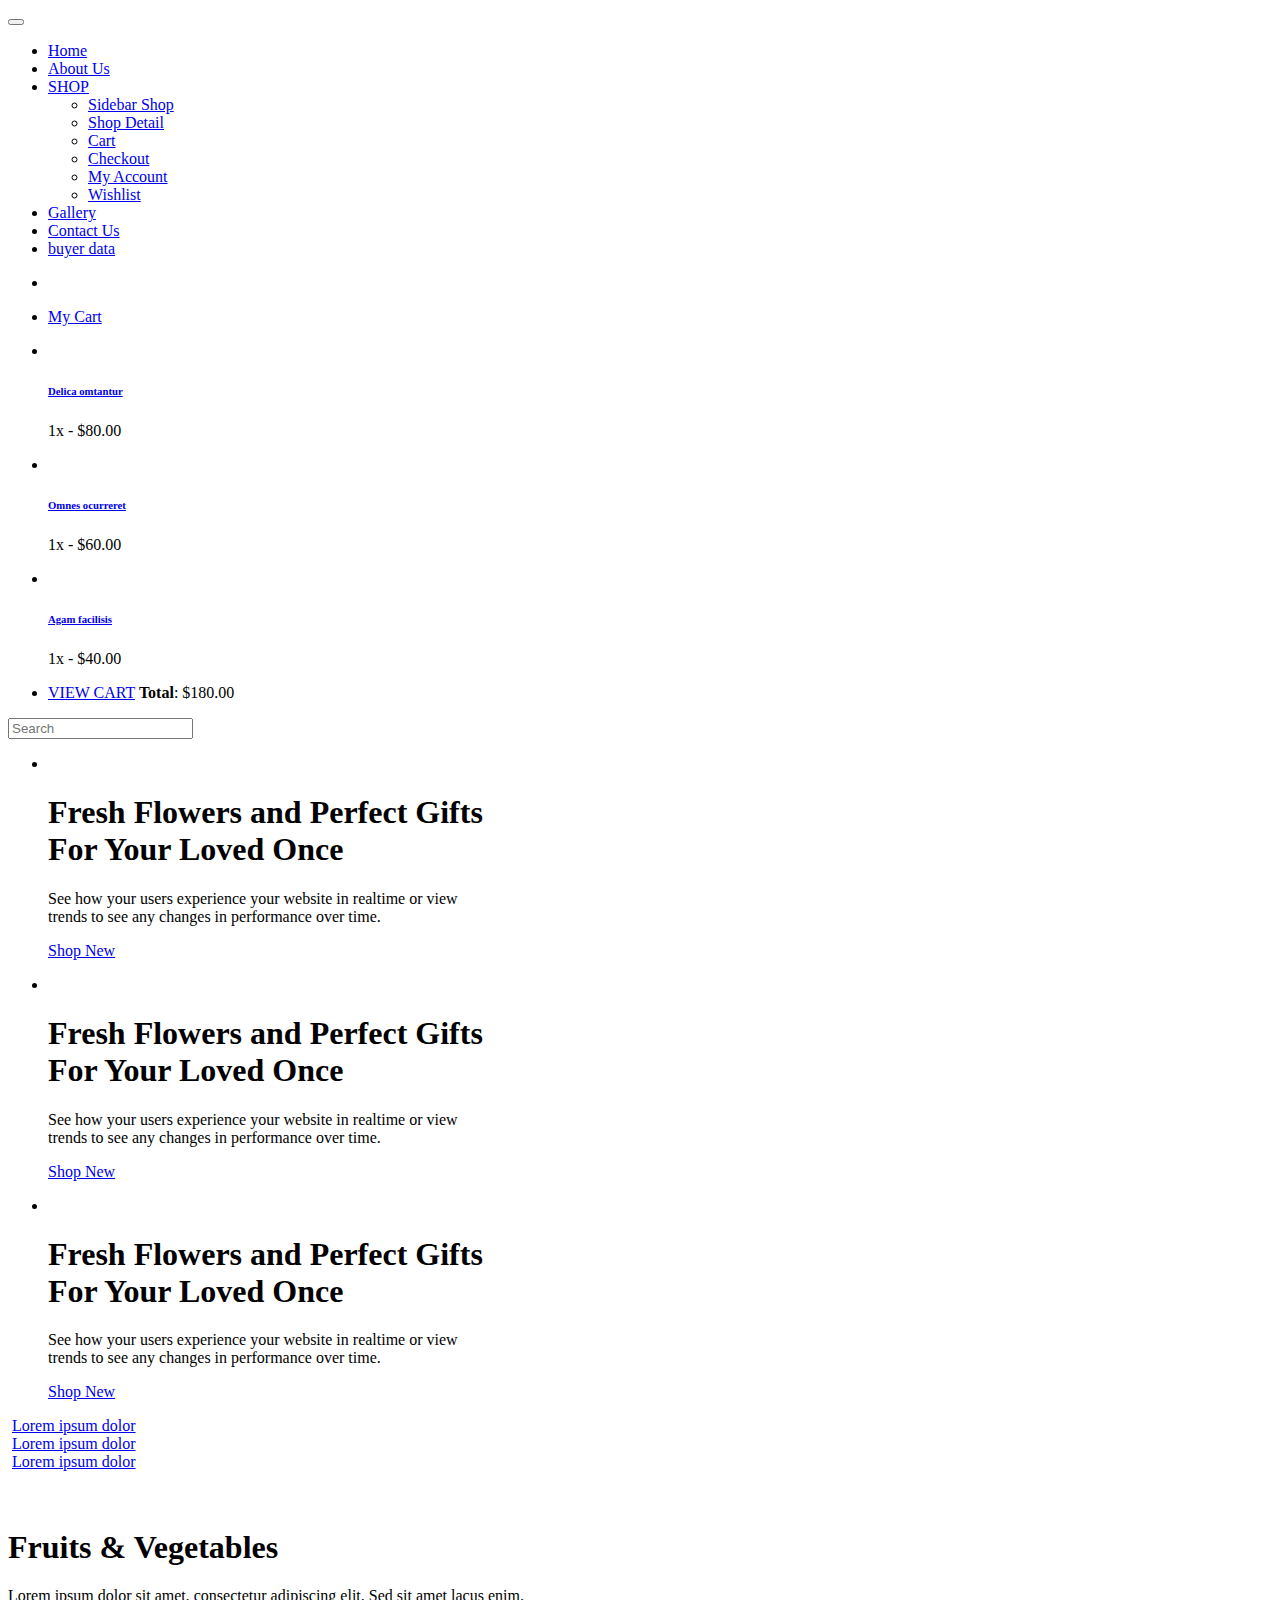
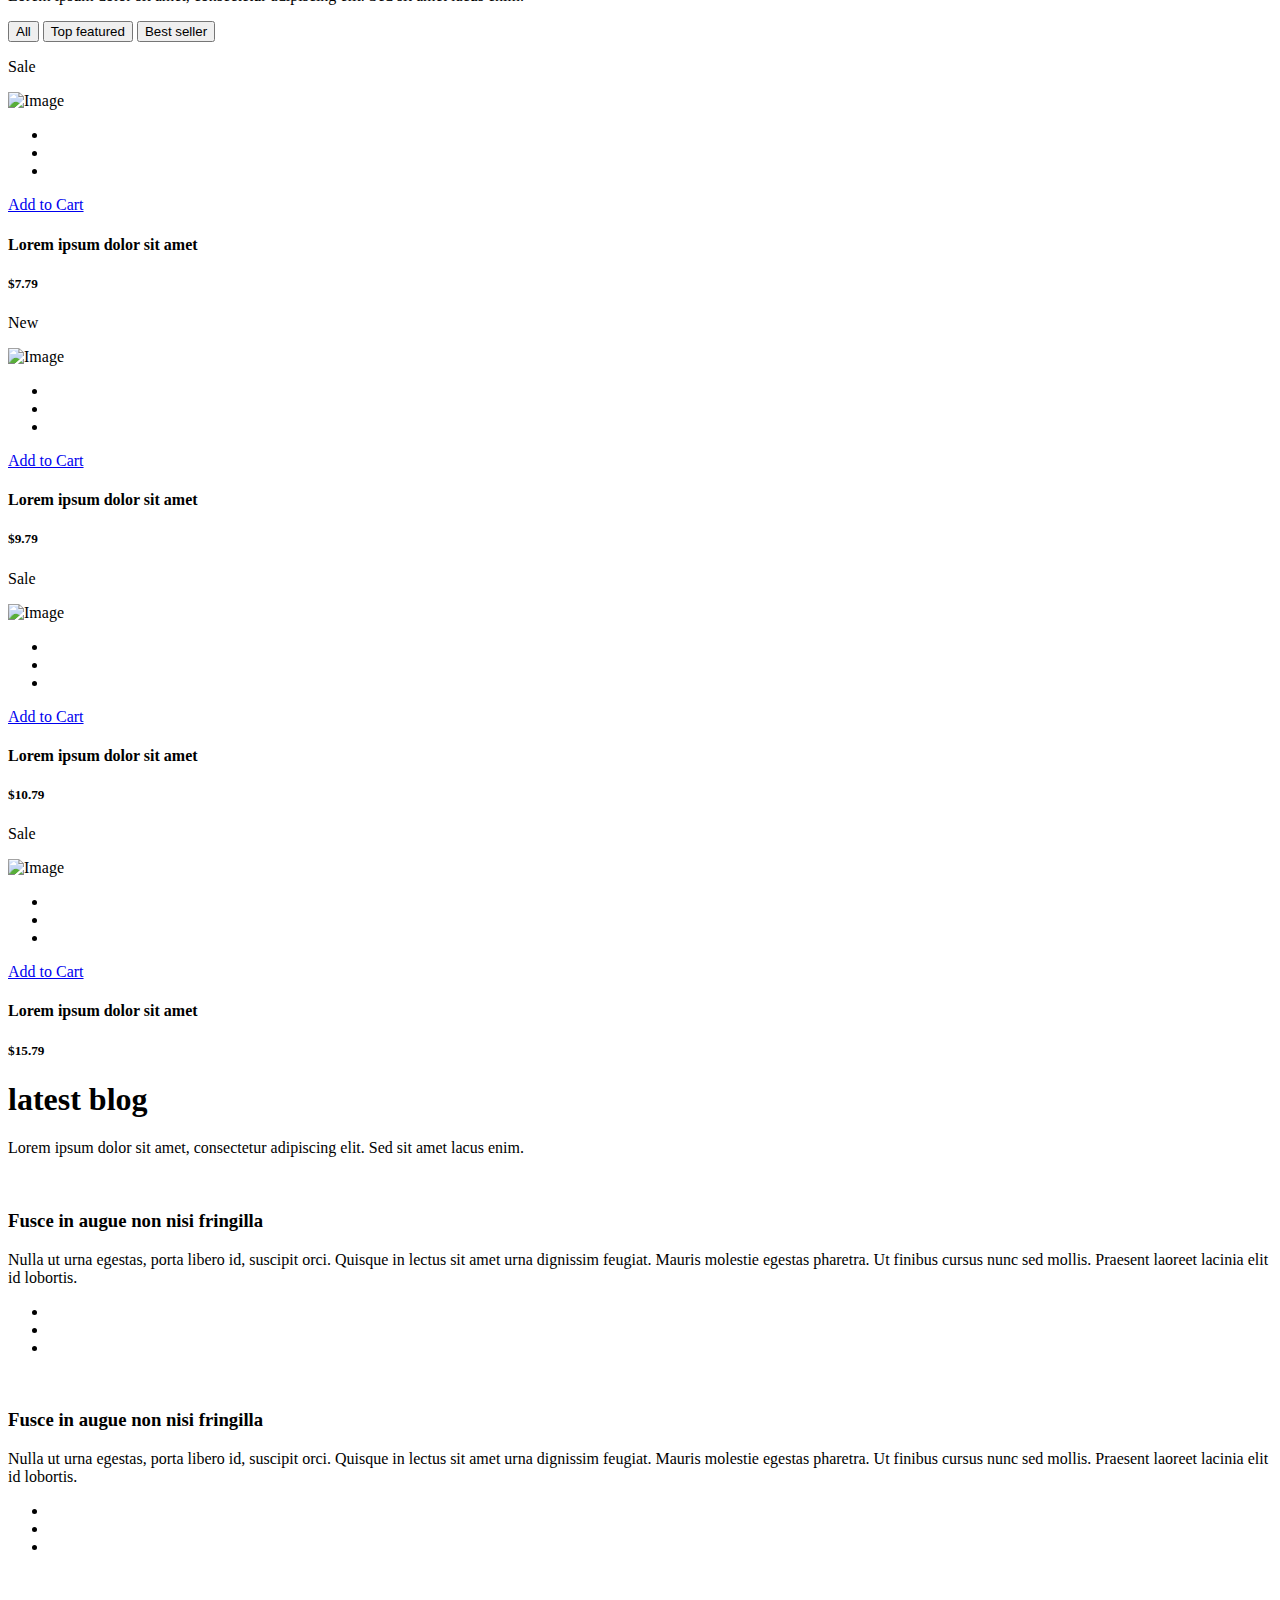
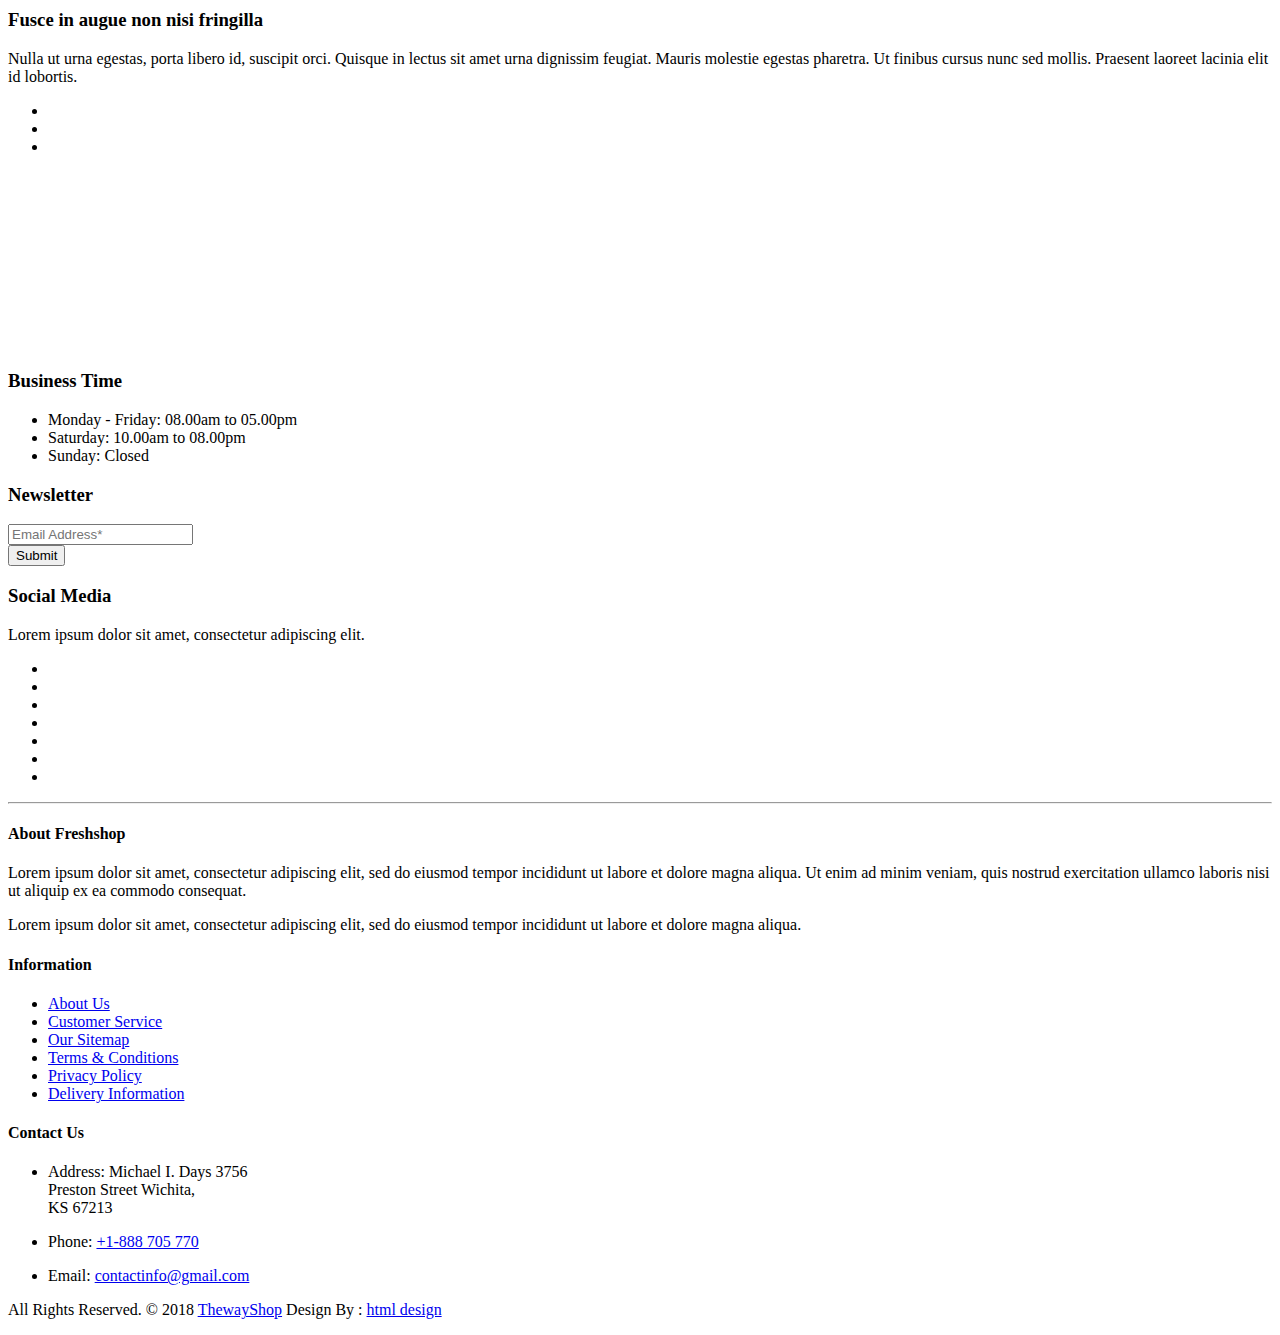
==== commit fb19a108: "Merge branch 'master' into php_and_search_DB" ====
--- a/E-flores/index.html
+++ b/E-flores/index.html
@@ -181,6 +181,11 @@
               <li class="nav-item">
                 <a class="nav-link" href="contact-us.html">Contact Us</a>
               </li>
+              <!-- php buer -->
+              <li class="nav-item">
+                <!-- <a class="nav-link" href="">Contact Us</a> -->
+                <a class="nav-link" href="BuyerData.php">buyer data</a>
+              </li>
             </ul>
           </div>
           <!-- /.navbar-collapse -->
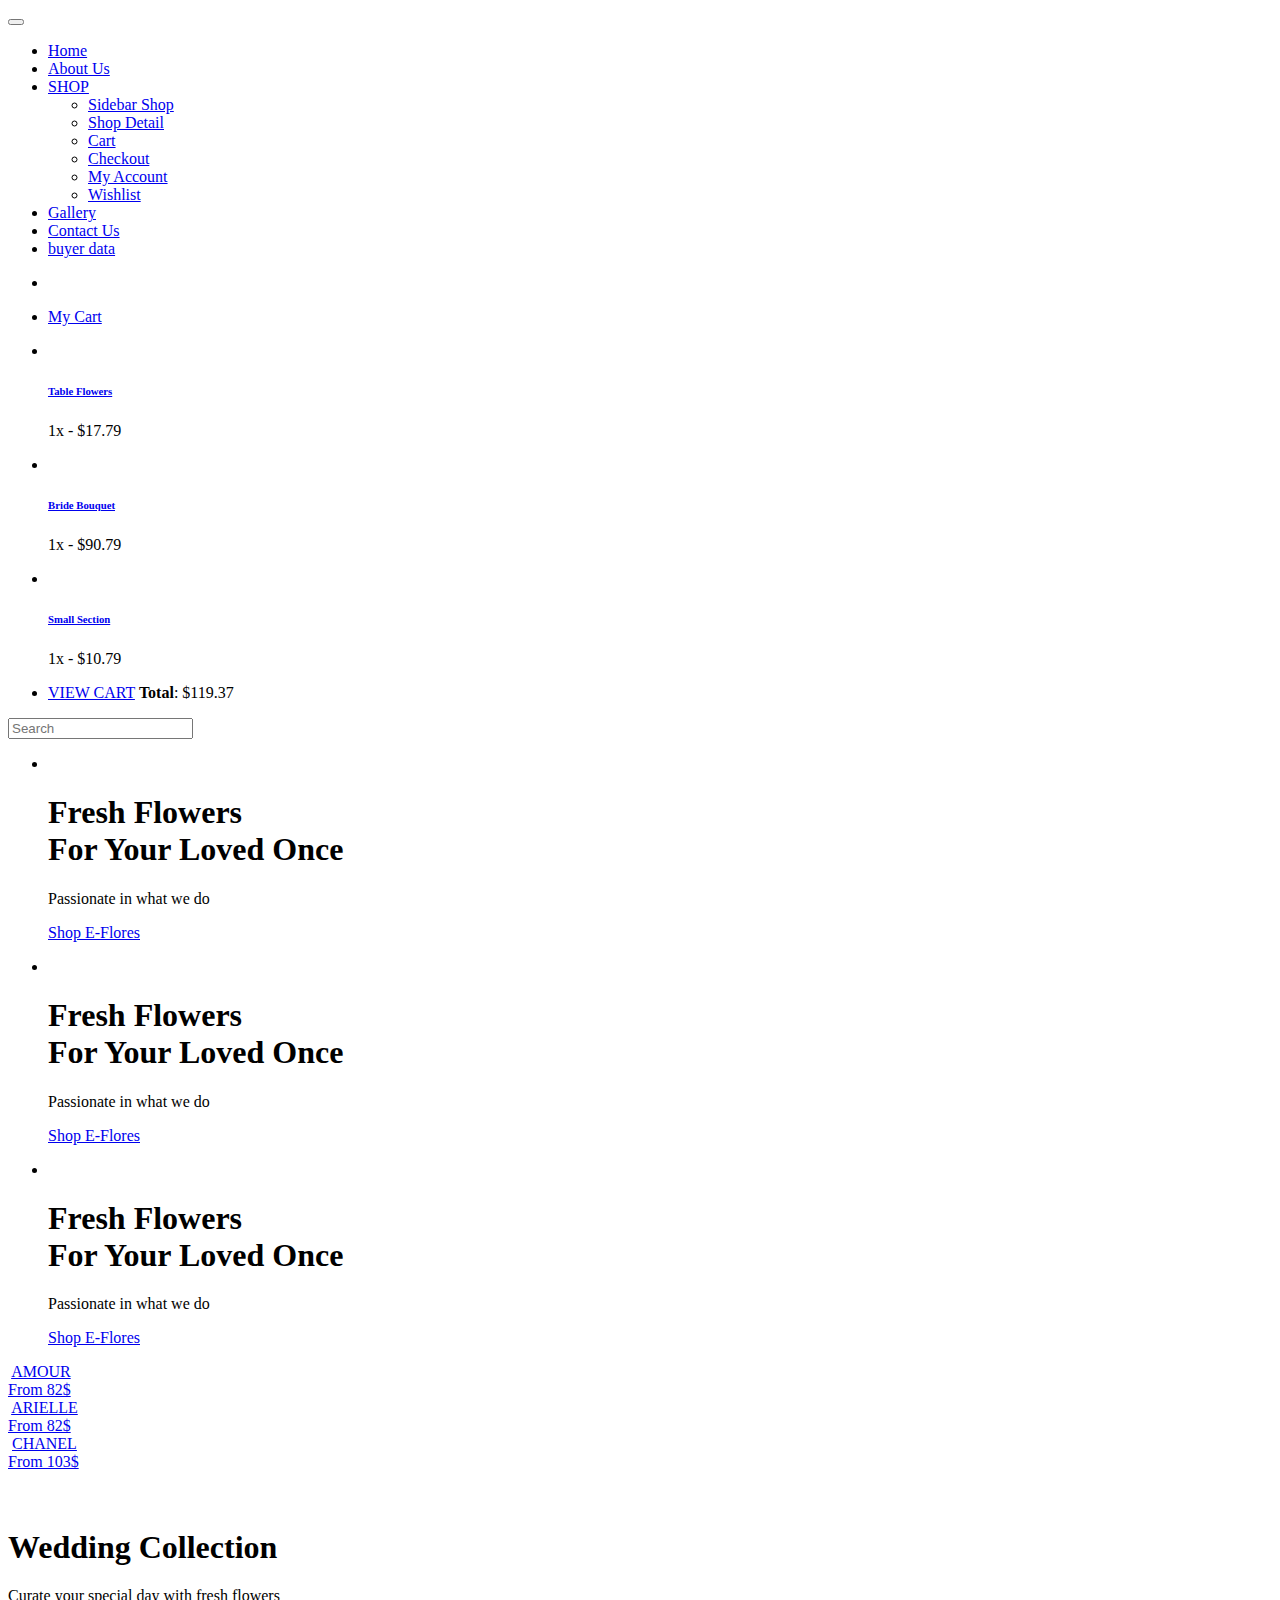
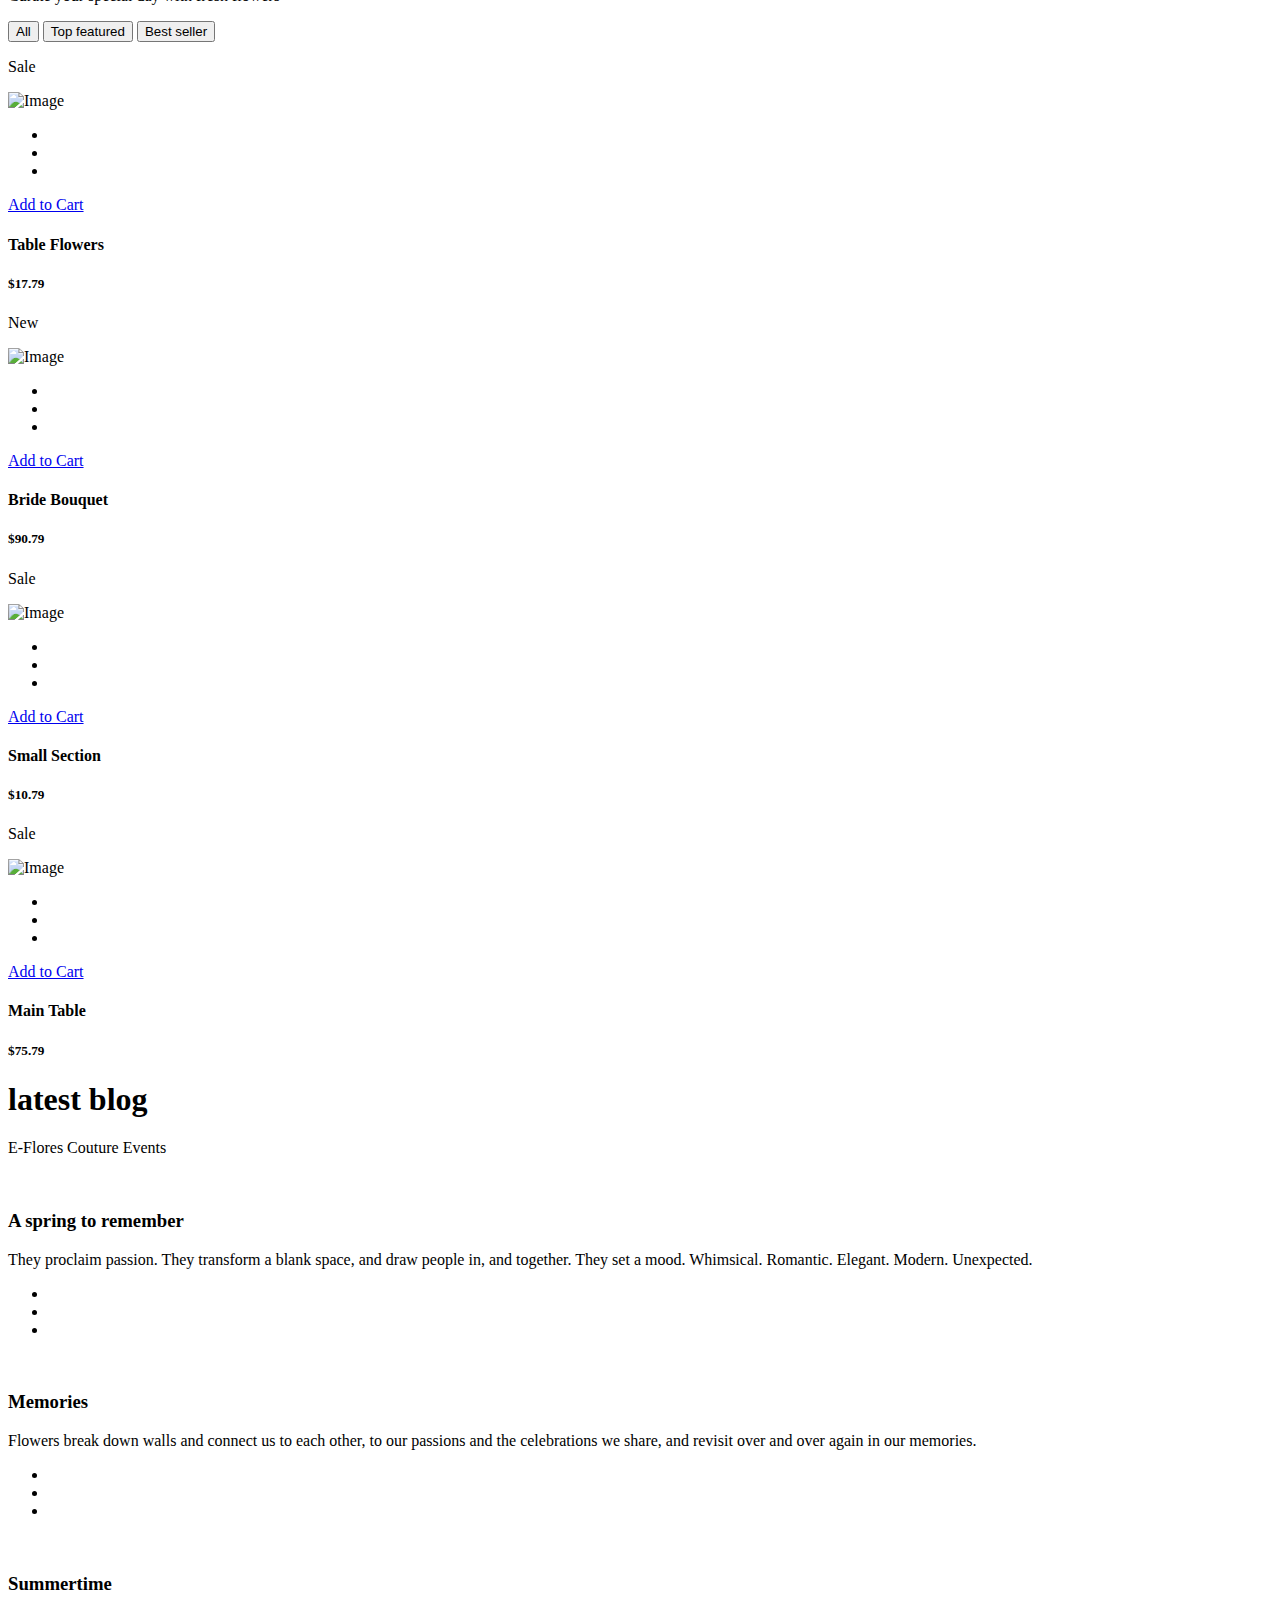
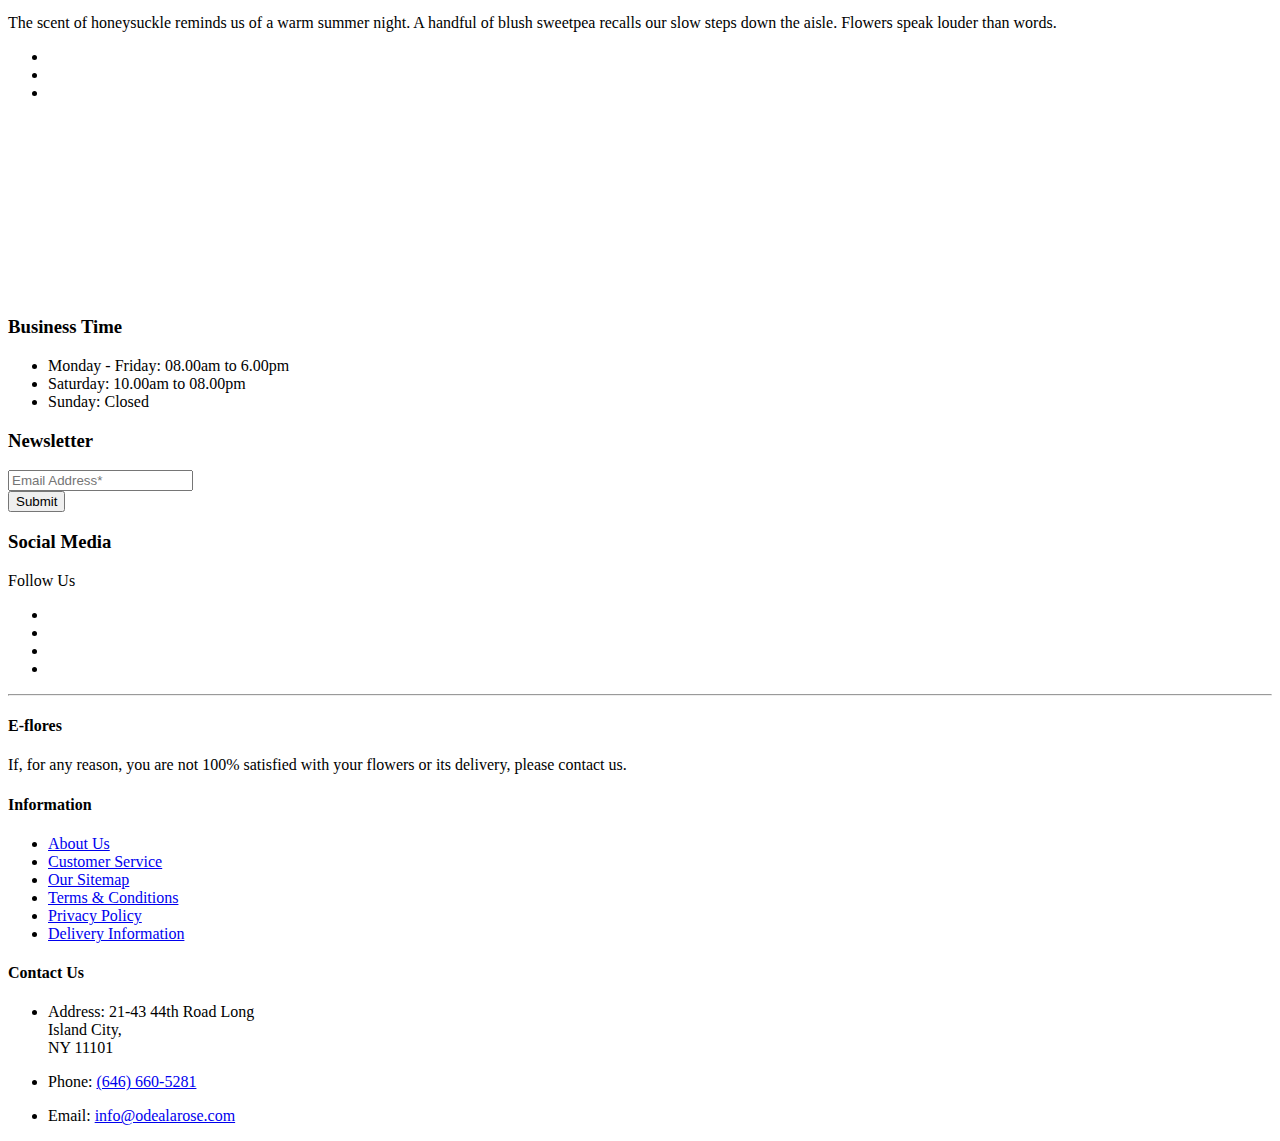
==== commit 50795de2: "final" ====
--- a/E-flores/index.html
+++ b/E-flores/index.html
@@ -216,28 +216,28 @@
                 <a href="#" class="photo"
                   ><img src="images/img-pro-01.jpg" class="cart-thumb" alt=""
                 /></a>
-                <h6><a href="#">Delica omtantur </a></h6>
-                <p>1x - <span class="price">$80.00</span></p>
+                <h6><a href="#">Table Flowers</a></h6>
+                <p>1x - <span class="price">$17.79</span></p>
               </li>
               <li>
                 <a href="#" class="photo"
                   ><img src="images/img-pro-02.jpg" class="cart-thumb" alt=""
                 /></a>
-                <h6><a href="#">Omnes ocurreret</a></h6>
-                <p>1x - <span class="price">$60.00</span></p>
+                <h6><a href="#">Bride Bouquet</a></h6>
+                <p>1x - <span class="price">$90.79</span></p>
               </li>
               <li>
                 <a href="#" class="photo"
                   ><img src="images/img-pro-03.jpg" class="cart-thumb" alt=""
                 /></a>
-                <h6><a href="#">Agam facilisis</a></h6>
-                <p>1x - <span class="price">$40.00</span></p>
+                <h6><a href="#">Small Section</a></h6>
+                <p>1x - <span class="price">$10.79</span></p>
               </li>
               <li class="total">
                 <a href="#" class="btn btn-default hvr-hover btn-cart"
                   >VIEW CART</a
                 >
-                <span class="float-right"><strong>Total</strong>: $180.00</span>
+                <span class="float-right"><strong>Total</strong>: $119.37</span>
               </li>
             </ul>
           </li>
@@ -272,16 +272,12 @@
               <div class="col-md-12">
                 <h1 class="m-b-20">
                   <strong
-                    >Fresh Flowers and Perfect Gifts <br />
+                    >Fresh Flowers <br />
                     For Your Loved Once</strong
                   >
                 </h1>
-                <p class="m-b-40">
-                  See how your users experience your website in realtime or view
-                  <br />
-                  trends to see any changes in performance over time.
-                </p>
-                <p><a class="btn hvr-hover" href="#">Shop New</a></p>
+                <p class="m-b-40">Passionate in what we do</p>
+                <p><a class="btn hvr-hover" href="#">Shop E-Flores</a></p>
               </div>
             </div>
           </div>
@@ -293,16 +289,12 @@
               <div class="col-md-12">
                 <h1 class="m-b-20">
                   <strong
-                    >Fresh Flowers and Perfect Gifts <br />
+                    >Fresh Flowers <br />
                     For Your Loved Once</strong
                   >
                 </h1>
-                <p class="m-b-40">
-                  See how your users experience your website in realtime or view
-                  <br />
-                  trends to see any changes in performance over time.
-                </p>
-                <p><a class="btn hvr-hover" href="#">Shop New</a></p>
+                <p class="m-b-40">Passionate in what we do</p>
+                <p><a class="btn hvr-hover" href="#">Shop E-Flores</a></p>
               </div>
             </div>
           </div>
@@ -314,16 +306,12 @@
               <div class="col-md-12">
                 <h1 class="m-b-20">
                   <strong
-                    >Fresh Flowers and Perfect Gifts <br />
+                    >Fresh Flowers <br />
                     For Your Loved Once</strong
                   >
                 </h1>
-                <p class="m-b-40">
-                  See how your users experience your website in realtime or view
-                  <br />
-                  trends to see any changes in performance over time.
-                </p>
-                <p><a class="btn hvr-hover" href="#">Shop New</a></p>
+                <p class="m-b-40">Passionate in what we do</p>
+                <p><a class="btn hvr-hover" href="#">Shop E-Flores</a></p>
               </div>
             </div>
           </div>
@@ -351,7 +339,10 @@
                 src="images/categories_img_01.jpg"
                 alt=""
               />
-              <a class="btn hvr-hover" href="#">Lorem ipsum dolor</a>
+              <a class="btn hvr-hover" href="#"
+                >AMOUR<br />
+                From 82$</a
+              >
             </div>
           </div>
           <div class="col-lg-4 col-md-4 col-sm-12 col-xs-12">
@@ -361,7 +352,10 @@
                 src="images/categories_img_02.jpg"
                 alt=""
               />
-              <a class="btn hvr-hover" href="#">Lorem ipsum dolor</a>
+              <a class="btn hvr-hover" href="#"
+                >ARIELLE <br />
+                From 82$</a
+              >
             </div>
           </div>
           <div class="col-lg-4 col-md-4 col-sm-12 col-xs-12">
@@ -371,7 +365,10 @@
                 src="images/categories_img_03.jpg"
                 alt=""
               />
-              <a class="btn hvr-hover" href="#">Lorem ipsum dolor</a>
+              <a class="btn hvr-hover" href="#"
+                >CHANEL <br />
+                From 103$</a
+              >
             </div>
           </div>
         </div>
@@ -402,11 +399,8 @@
         <div class="row">
           <div class="col-lg-12">
             <div class="title-all text-center">
-              <h1>Fruits & Vegetables</h1>
-              <p>
-                Lorem ipsum dolor sit amet, consectetur adipiscing elit. Sed sit
-                amet lacus enim.
-              </p>
+              <h1>Wedding Collection</h1>
+              <p>Curate your special day with fresh flowers</p>
             </div>
           </div>
         </div>
@@ -468,8 +462,8 @@
                 </div>
               </div>
               <div class="why-text">
-                <h4>Lorem ipsum dolor sit amet</h4>
-                <h5>$7.79</h5>
+                <h4>Table Flowers</h4>
+                <h5>$17.79</h5>
               </div>
             </div>
           </div>
@@ -519,8 +513,8 @@
                 </div>
               </div>
               <div class="why-text">
-                <h4>Lorem ipsum dolor sit amet</h4>
-                <h5>$9.79</h5>
+                <h4>Bride Bouquet</h4>
+                <h5>$90.79</h5>
               </div>
             </div>
           </div>
@@ -570,7 +564,7 @@
                 </div>
               </div>
               <div class="why-text">
-                <h4>Lorem ipsum dolor sit amet</h4>
+                <h4>Small Section</h4>
                 <h5>$10.79</h5>
               </div>
             </div>
@@ -621,8 +615,8 @@
                 </div>
               </div>
               <div class="why-text">
-                <h4>Lorem ipsum dolor sit amet</h4>
-                <h5>$15.79</h5>
+                <h4>Main Table</h4>
+                <h5>$75.79</h5>
               </div>
             </div>
           </div>
@@ -638,10 +632,7 @@
           <div class="col-lg-12">
             <div class="title-all text-center">
               <h1>latest blog</h1>
-              <p>
-                Lorem ipsum dolor sit amet, consectetur adipiscing elit. Sed sit
-                amet lacus enim.
-              </p>
+              <p>E-Flores Couture Events</p>
             </div>
           </div>
         </div>
@@ -653,12 +644,11 @@
               </div>
               <div class="blog-content">
                 <div class="title-blog">
-                  <h3>Fusce in augue non nisi fringilla</h3>
+                  <h3>A spring to remember</h3>
                   <p>
-                    Nulla ut urna egestas, porta libero id, suscipit orci.
-                    Quisque in lectus sit amet urna dignissim feugiat. Mauris
-                    molestie egestas pharetra. Ut finibus cursus nunc sed
-                    mollis. Praesent laoreet lacinia elit id lobortis.
+                    They proclaim passion. They transform a blank space, and
+                    draw people in, and together. They set a mood. Whimsical.
+                    Romantic. Elegant. Modern. Unexpected.
                   </p>
                 </div>
                 <ul class="option-blog">
@@ -682,12 +672,11 @@
               </div>
               <div class="blog-content">
                 <div class="title-blog">
-                  <h3>Fusce in augue non nisi fringilla</h3>
+                  <h3>Memories</h3>
                   <p>
-                    Nulla ut urna egestas, porta libero id, suscipit orci.
-                    Quisque in lectus sit amet urna dignissim feugiat. Mauris
-                    molestie egestas pharetra. Ut finibus cursus nunc sed
-                    mollis. Praesent laoreet lacinia elit id lobortis.
+                    Flowers break down walls and connect us to each other, to
+                    our passions and the celebrations we share, and revisit over
+                    and over again in our memories.
                   </p>
                 </div>
                 <ul class="option-blog">
@@ -711,14 +700,14 @@
               </div>
               <div class="blog-content">
                 <div class="title-blog">
-                  <h3>Fusce in augue non nisi fringilla</h3>
+                  <h3>Summertime</h3>
                   <p>
-                    Nulla ut urna egestas, porta libero id, suscipit orci.
-                    Quisque in lectus sit amet urna dignissim feugiat. Mauris
-                    molestie egestas pharetra. Ut finibus cursus nunc sed
-                    mollis. Praesent laoreet lacinia elit id lobortis.
+                    The scent of honeysuckle reminds us of a warm summer night.
+                    A handful of blush sweetpea recalls our slow steps down the
+                    aisle. Flowers speak louder than words.
                   </p>
                 </div>
+
                 <ul class="option-blog">
                   <li>
                     <a href="#"><i class="far fa-heart"></i></a>
@@ -834,7 +823,7 @@
               <div class="footer-top-box">
                 <h3>Business Time</h3>
                 <ul class="list-time">
-                  <li>Monday - Friday: 08.00am to 05.00pm</li>
+                  <li>Monday - Friday: 08.00am to 6.00pm</li>
                   <li>Saturday: 10.00am to 08.00pm</li>
                   <li>Sunday: <span>Closed</span></li>
                 </ul>
@@ -860,39 +849,27 @@
             <div class="col-lg-4 col-md-12 col-sm-12">
               <div class="footer-top-box">
                 <h3>Social Media</h3>
-                <p>Lorem ipsum dolor sit amet, consectetur adipiscing elit.</p>
+                <p>Follow Us</p>
                 <ul>
                   <li>
-                    <a href="#"
+                    <a href="https://www.facebook.com/OdealaRose/"
                       ><i class="fab fa-facebook" aria-hidden="true"></i
                     ></a>
                   </li>
                   <li>
-                    <a href="#"
+                    <a href="https://twitter.com/odealarose?lang=en"
                       ><i class="fab fa-twitter" aria-hidden="true"></i
                     ></a>
                   </li>
                   <li>
-                    <a href="#"
+                    <a
+                      href="https://www.linkedin.com/company/ode-la-rose/about/"
                       ><i class="fab fa-linkedin" aria-hidden="true"></i
                     ></a>
                   </li>
                   <li>
-                    <a href="#"
+                    <a href="https://www.odealarose.com/"
                       ><i class="fab fa-google-plus" aria-hidden="true"></i
-                    ></a>
-                  </li>
-                  <li>
-                    <a href="#"><i class="fa fa-rss" aria-hidden="true"></i></a>
-                  </li>
-                  <li>
-                    <a href="#"
-                      ><i class="fab fa-pinterest-p" aria-hidden="true"></i
-                    ></a>
-                  </li>
-                  <li>
-                    <a href="#"
-                      ><i class="fab fa-whatsapp" aria-hidden="true"></i
                     ></a>
                   </li>
                 </ul>
@@ -903,16 +880,10 @@
           <div class="row">
             <div class="col-lg-4 col-md-12 col-sm-12">
               <div class="footer-widget">
-                <h4>About Freshshop</h4>
+                <h4>E-flores</h4>
                 <p>
-                  Lorem ipsum dolor sit amet, consectetur adipiscing elit, sed
-                  do eiusmod tempor incididunt ut labore et dolore magna aliqua.
-                  Ut enim ad minim veniam, quis nostrud exercitation ullamco
-                  laboris nisi ut aliquip ex ea commodo consequat.
-                </p>
-                <p>
-                  Lorem ipsum dolor sit amet, consectetur adipiscing elit, sed
-                  do eiusmod tempor incididunt ut labore et dolore magna aliqua.
+                  If, for any reason, you are not 100% satisfied with your
+                  flowers or its delivery, please contact us.
                 </p>
               </div>
             </div>
@@ -935,22 +906,23 @@
                 <ul>
                   <li>
                     <p>
-                      <i class="fas fa-map-marker-alt"></i>Address: Michael I.
-                      Days 3756 <br />Preston Street Wichita,<br />
-                      KS 67213
+                      <i class="fas fa-map-marker-alt"></i>Address: 21-43 44th
+                      Road Long <br />
+                      Island City,<br />
+                      NY 11101
                     </p>
                   </li>
                   <li>
                     <p>
                       <i class="fas fa-phone-square"></i>Phone:
-                      <a href="tel:+1-888705770">+1-888 705 770</a>
+                      <a href="tel:+1-888705770">(646) 660-5281</a>
                     </p>
                   </li>
                   <li>
                     <p>
                       <i class="fas fa-envelope"></i>Email:
-                      <a href="mailto:contactinfo@gmail.com"
-                        >contactinfo@gmail.com</a
+                      <a href="mailto:info@odealarose.com"
+                        >info@odealarose.com</a
                       >
                     </p>
                   </li>
@@ -962,15 +934,6 @@
       </div>
     </footer>
     <!-- End Footer  -->
-
-    <!-- Start copyright  -->
-    <div class="footer-copyright">
-      <p class="footer-company">
-        All Rights Reserved. &copy; 2018 <a href="#">ThewayShop</a> Design By :
-        <a href="https://html.design/">html design</a>
-      </p>
-    </div>
-    <!-- End copyright  -->
 
     <a href="#" id="back-to-top" title="Back to top" style="display: none"
       >&uarr;</a
